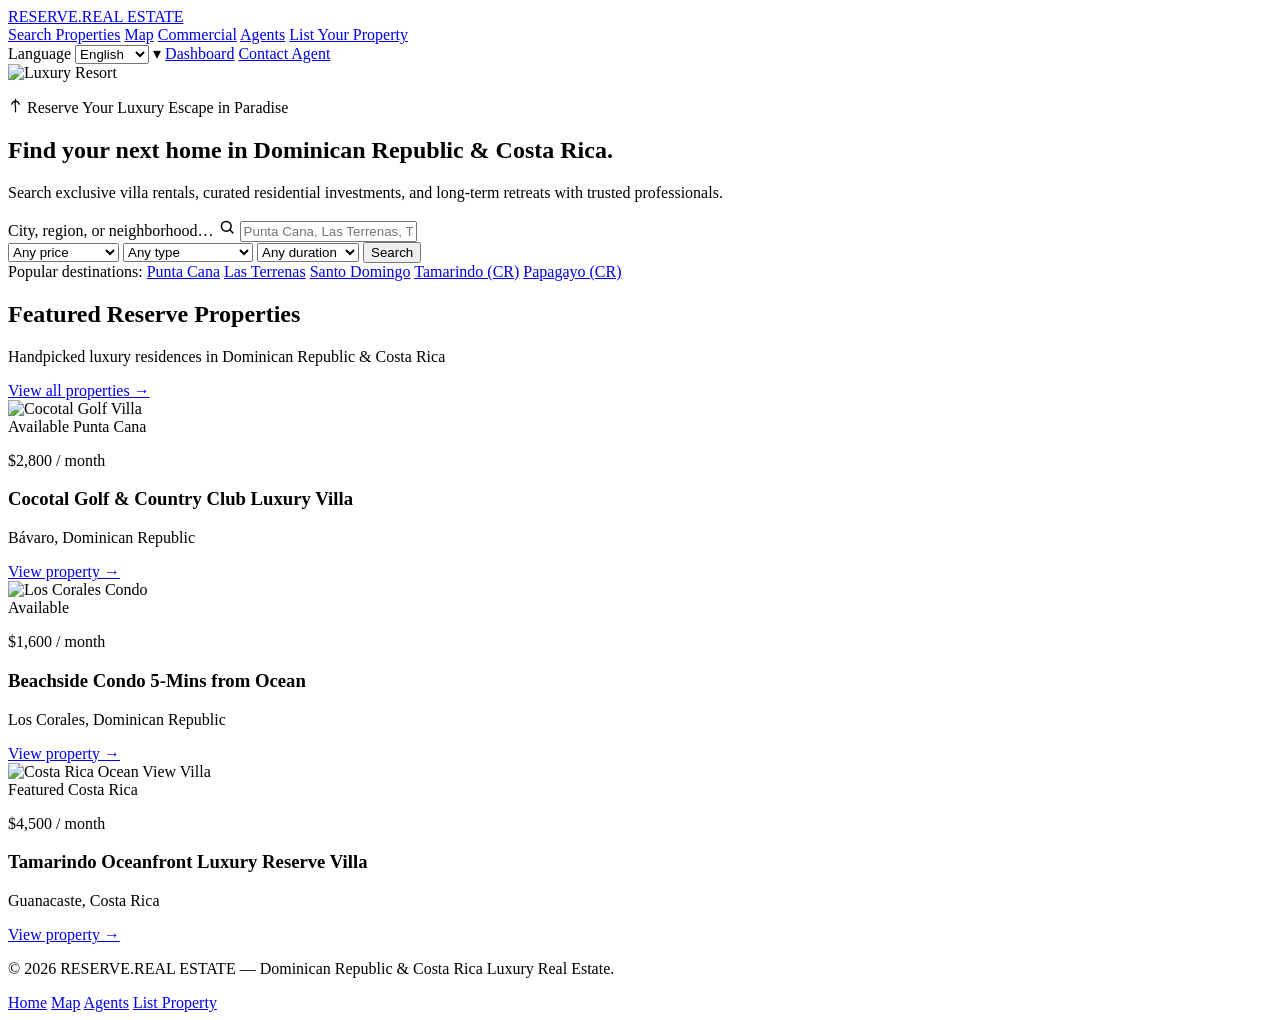
==== index.html @ da577853 "Wire redesigned homepage and synchronize navigation across site pages" ====
<!DOCTYPE html>
<html lang="en">
<head>
  <meta charset="utf-8" />
  <meta name="viewport" content="width=device-width, initial-scale=1" />
  <title>RESERVE.REAL ESTATE — Luxury & Tropical Rentals in Dominican Republic & Costa Rica</title>
  <script src="https://cdn.tailwindcss.com"></script>
  <script>
    tailwind.config = {
      theme: {
        extend: {
          colors: {
            harbor: {
              50: '#f4f6f8', 100: '#e5e9ee', 200: '#cbd4e0', 300: '#a2b2c8',
              400: '#738ba9', 500: '#516d8e', 600: '#3e5473', 700: '#33445e',
              800: '#2d3a4e', 900: '#293243', 950: '#0f141c',
            },
            tide: {
              50: '#f0fdfa', 300: '#5eead4', 400: '#2dd4bf', 700: '#0f766e', 800: '#115e59',
            },
            coral: { 300: '#fca5a5', 700: '#b91c1c' },
            sand: { 50: '#fbfaf8' }
          }
        }
      }
    }
  </script>
  <style>
    @keyframes kenburns {
      0% { transform: scale(1); }
      50% { transform: scale(1.08); }
      100% { transform: scale(1); }
    }
    .animate-kenburns { animation: kenburns 20s ease-in-out infinite; }
  </style>
</head>
<body class="min-h-screen flex flex-col font-sans bg-sand-50 text-harbor-900">

  <header class="sticky top-0 z-40 bg-white/95 backdrop-blur border-b border-harbor-100">
    <div class="mx-auto max-w-7xl px-4 sm:px-6 flex items-center justify-between h-16 gap-4">
      <a class="flex items-center gap-2 shrink-0 font-extrabold text-xl tracking-wider text-harbor-950 uppercase" href="index.html">
        RESERVE<span class="text-tide-700">.REAL ESTATE</span>
      </a>
      <nav aria-label="Main navigation" class="hidden md:flex items-center gap-1 text-sm font-medium">
        <a class="px-3 py-2 rounded-lg text-harbor-800 hover:bg-harbor-50" href="map.html">Search Properties</a>
        <a class="px-3 py-2 rounded-lg text-harbor-800 hover:bg-harbor-50" href="map.html">Map</a>
        <a class="px-3 py-2 rounded-lg text-harbor-800 hover:bg-harbor-50" href="commercial.html">Commercial</a>
        <a class="px-3 py-2 rounded-lg text-harbor-800 hover:bg-harbor-50" href="agents.html">Agents</a>
        <a class="px-3 py-2 rounded-lg text-tide-700 hover:bg-tide-50 font-semibold" href="post-property.html">List Your Property</a>
      </nav>
      <div class="flex items-center gap-2">
        <label class="relative">
          <span class="sr-only">Language</span>
          <select class="h-9 max-w-28 appearance-none rounded-full border border-harbor-200 bg-white py-1 pl-3 pr-7 text-xs font-semibold text-harbor-800 outline-none hover:border-harbor-300">
            <option value="en" selected>English</option>
            <option value="es">Español</option>
            <option value="fr">Français</option>
          </select>
          <span class="pointer-events-none absolute right-2.5 top-1/2 -translate-y-1/2 text-[10px] text-harbor-500">▾</span>
        </label>
        <a class="hidden sm:inline-flex px-4 py-2 text-sm font-medium text-harbor-700 hover:text-harbor-950" href="dashboard.html">Dashboard</a>
        <a class="px-4 py-2 text-sm font-semibold text-white bg-tide-700 hover:bg-tide-800 rounded-lg shadow-sm transition-colors" href="post-property.html">Contact Agent</a>
      </div>
    </div>
  </header>

  <main class="flex-1">
    <section class="relative bg-harbor-950">
      <div aria-hidden="true" class="absolute inset-0 overflow-hidden">
        <img alt="Luxury Resort" class="object-cover w-full h-full opacity-100 animate-kenburns" src="https://images.unsplash.com/photo-1540555700478-4be289fbecef?auto=format&fit=crop&w=1920&q=80" />
        <div class="absolute inset-0 bg-gradient-to-r from-harbor-950/90 via-harbor-950/70 to-harbor-900/40"></div>
        <div class="absolute inset-0 bg-gradient-to-t from-harbor-950/60 via-transparent to-transparent"></div>
      </div>

      <div class="relative mx-auto max-w-7xl px-4 sm:px-6 pt-20 pb-16 sm:pt-28 sm:pb-24">
        <p class="inline-flex items-center gap-2 rounded-full bg-white/15 backdrop-blur-sm border border-white/25 px-4 py-1.5 text-sm font-semibold text-white">
          <svg width="15" height="15" viewBox="0 0 24 24" fill="none" stroke="currentColor" stroke-width="2"><path d="M12 2v3M12 5c-3 0-5 2-6 5m6-5c3 0 5 2 6 5M12 5c-1 3-1 6 0 9m0 0v8" stroke-linecap="round"></path></svg>
          Reserve Your Luxury Escape in Paradise
        </p>
        
        <h1 class="mt-5 text-4xl sm:text-6xl font-extrabold tracking-tight text-white max-w-3xl leading-tight">
          Find your next home in Dominican Republic & Costa Rica.
        </h1>
        
        <p class="mt-4 text-base sm:text-lg text-white/90 max-w-xl">
          Search exclusive villa rentals, curated residential investments, and long-term retreats with trusted professionals.
        </p>

        <div class="mt-8 max-w-4xl">
          <form action="map.html" class="bg-white rounded-2xl shadow-xl p-3 sm:p-4 grid gap-3 sm:grid-cols-[1fr_auto_auto_auto_auto] items-center">
            <div class="relative">
              <label for="home-q" class="sr-only">City, region, or neighborhood…</label>
              <svg width="18" height="18" viewBox="0 0 24 24" fill="none" stroke="currentColor" stroke-width="2" class="pointer-events-none absolute left-3 top-1/2 -translate-y-1/2 text-harbor-400"><circle cx="11" cy="11" r="6.5"></circle><path d="m20 20-4.2-4.2" stroke-linecap="round"></path></svg>
              <input id="home-q" placeholder="Punta Cana, Las Terrenas, Tamarindo…" class="w-full border-0 ring-0 pl-10 h-12 text-base text-harbor-900 outline-none" />
            </div>
            
            <select class="h-12 border border-harbor-200 rounded-lg px-3 text-sm text-harbor-800 outline-none">
              <option value="" selected>Any price</option>
              <option value="1000">≤ $1,000 / mo</option>
              <option value="2500">≤ $2,500 / mo</option>
              <option value="5000">≤ $5,000 / mo</option>
              <option value="10000">≤ $10,000 / mo</option>
            </select>
            
            <select class="h-12 border border-harbor-200 rounded-lg px-3 text-sm text-harbor-800 outline-none">
              <option value="" selected>Any type</option>
              <option value="villa">Luxury Villa</option>
              <option value="apartment">Apartment</option>
              <option value="condo">Beachfront Condo</option>
              <option value="penthouse">Penthouse</option>
            </select>
            
            <select class="h-12 border border-harbor-200 rounded-lg px-3 text-sm text-harbor-800 outline-none">
              <option value="" selected>Any duration</option>
              <option value="LONG_TERM">Long term</option>
              <option value="VACATION">Vacation stay</option>
            </select>
            
            <button type="submit" class="h-12 px-7 bg-tide-700 hover:bg-tide-800 text-white font-semibold rounded-lg shadow transition-colors">
              Search
            </button>
          </form>
        </div>

        <nav aria-label="Popular right now:" class="mt-5 flex flex-wrap items-center gap-2">
          <span class="text-sm font-medium text-white/70">Popular destinations:</span>
          <a class="rounded-full bg-white/15 backdrop-blur-sm border border-white/25 px-3.5 py-1.5 text-sm font-semibold text-white hover:bg-white/25 transition-colors" href="map.html">Punta Cana</a>
          <a class="rounded-full bg-white/15 backdrop-blur-sm border border-white/25 px-3.5 py-1.5 text-sm font-semibold text-white hover:bg-white/25 transition-colors" href="map.html">Las Terrenas</a>
          <a class="rounded-full bg-white/15 backdrop-blur-sm border border-white/25 px-3.5 py-1.5 text-sm font-semibold text-white hover:bg-white/25 transition-colors" href="map.html">Santo Domingo</a>
          <a class="rounded-full bg-white/15 backdrop-blur-sm border border-white/25 px-3.5 py-1.5 text-sm font-semibold text-white hover:bg-white/25 transition-colors" href="map.html">Tamarindo (CR)</a>
          <a class="rounded-full bg-white/15 backdrop-blur-sm border border-white/25 px-3.5 py-1.5 text-sm font-semibold text-white hover:bg-white/25 transition-colors" href="map.html">Papagayo (CR)</a>
        </nav>
      </div>
    </section>

    <section class="mx-auto max-w-7xl px-4 sm:px-6 py-12">
      <div class="flex items-end justify-between gap-4 mb-6">
        <div>
          <h2 class="text-2xl font-bold text-harbor-900">Featured Reserve Properties</h2>
          <p class="mt-1 text-sm text-harbor-500">Handpicked luxury residences in Dominican Republic & Costa Rica</p>
        </div>
        <a class="text-sm font-semibold text-tide-700 hover:text-tide-800 shrink-0" href="map.html">View all properties →</a>
      </div>

      <div class="grid sm:grid-cols-2 lg:grid-cols-3 gap-6">

        <article class="bg-white rounded-xl shadow-sm border border-harbor-100 overflow-hidden relative group hover:shadow-md transition-shadow">
          <div class="relative aspect-[4/3] bg-harbor-100 overflow-hidden">
            <img alt="Cocotal Golf Villa" class="object-cover w-full h-full group-hover:scale-105 transition-transform duration-300" src="https://images.unsplash.com/photo-1512917774080-9991f1c4c750?auto=format&fit=crop&w=800&q=80" />
            <div class="absolute top-2.5 left-2.5 flex gap-1.5">
              <span class="bg-white/95 text-tide-800 text-xs font-semibold px-2.5 py-1 rounded-md shadow-sm">Available</span>
              <span class="bg-harbor-900/90 text-white text-xs font-semibold px-2.5 py-1 rounded-md shadow-sm">Punta Cana</span>
            </div>
          </div>
          <div class="p-4">
            <p class="text-lg font-bold text-harbor-900">$2,800 <span class="text-xs text-harbor-500 font-normal">/ month</span></p>
            <h3 class="mt-1 text-sm font-semibold text-harbor-800 truncate">Cocotal Golf & Country Club Luxury Villa</h3>
            <p class="mt-0.5 text-sm text-harbor-500">Bávaro, Dominican Republic</p>
            <a href="property.html?id=dr-cocotal-villa" class="inline-block mt-4 text-sm font-semibold text-tide-700 hover:text-tide-800">View property →</a>
          </div>
        </article>

        <article class="bg-white rounded-xl shadow-sm border border-harbor-100 overflow-hidden relative group hover:shadow-md transition-shadow">
          <div class="relative aspect-[4/3] bg-harbor-100 overflow-hidden">
            <img alt="Los Corales Condo" class="object-cover w-full h-full group-hover:scale-105 transition-transform duration-300" src="https://images.unsplash.com/photo-1570129477492-45c003edd2be?auto=format&fit=crop&w=800&q=80" />
            <div class="absolute top-2.5 left-2.5 flex gap-1.5">
              <span class="bg-white/95 text-tide-800 text-xs font-semibold px-2.5 py-1 rounded-md shadow-sm">Available</span>
            </div>
          </div>
          <div class="p-4">
            <p class="text-lg font-bold text-harbor-900">$1,600 <span class="text-xs text-harbor-500 font-normal">/ month</span></p>
            <h3 class="mt-1 text-sm font-semibold text-harbor-800 truncate">Beachside Condo 5-Mins from Ocean</h3>
            <p class="mt-0.5 text-sm text-harbor-500">Los Corales, Dominican Republic</p>
            <a href="property.html?id=dr-los-corales-condo" class="inline-block mt-4 text-sm font-semibold text-tide-700 hover:text-tide-800">View property →</a>
          </div>
        </article>

        <article class="bg-white rounded-xl shadow-sm border border-harbor-100 overflow-hidden relative group hover:shadow-md transition-shadow">
          <div class="relative aspect-[4/3] bg-harbor-100 overflow-hidden">
            <img alt="Costa Rica Ocean View Villa" class="object-cover w-full h-full group-hover:scale-105 transition-transform duration-300" src="https://images.unsplash.com/photo-1613977257363-707ba9348227?auto=format&fit=crop&w=800&q=80" />
            <div class="absolute top-2.5 left-2.5 flex gap-1.5">
              <span class="bg-white/95 text-tide-800 text-xs font-semibold px-2.5 py-1 rounded-md shadow-sm">Featured</span>
              <span class="bg-harbor-900/90 text-white text-xs font-semibold px-2.5 py-1 rounded-md shadow-sm">Costa Rica</span>
            </div>
          </div>
          <div class="p-4">
            <p class="text-lg font-bold text-harbor-900">$4,500 <span class="text-xs text-harbor-500 font-normal">/ month</span></p>
            <h3 class="mt-1 text-sm font-semibold text-harbor-800 truncate">Tamarindo Oceanfront Luxury Reserve Villa</h3>
            <p class="mt-0.5 text-sm text-harbor-500">Guanacaste, Costa Rica</p>
            <a href="property.html?id=cr-tamarindo-villa" class="inline-block mt-4 text-sm font-semibold text-tide-700 hover:text-tide-800">View property →</a>
          </div>
        </article>

      </div>
    </section>
  </main>

  <footer class="bg-harbor-950 text-white py-8 border-t border-harbor-900">
    <div class="mx-auto max-w-7xl px-4 sm:px-6 flex flex-col sm:flex-row justify-between items-center gap-4 text-xs text-harbor-400">
      <p>© 2026 RESERVE.REAL ESTATE — Dominican Republic & Costa Rica Luxury Real Estate.</p>
      <div class="flex gap-4">
        <a class="hover:text-white" href="index.html">Home</a>
        <a class="hover:text-white" href="map.html">Map</a>
        <a class="hover:text-white" href="agents.html">Agents</a>
        <a class="hover:text-white" href="post-property.html">List Property</a>
      </div>
    </div>
  </footer>

</body>
</html>
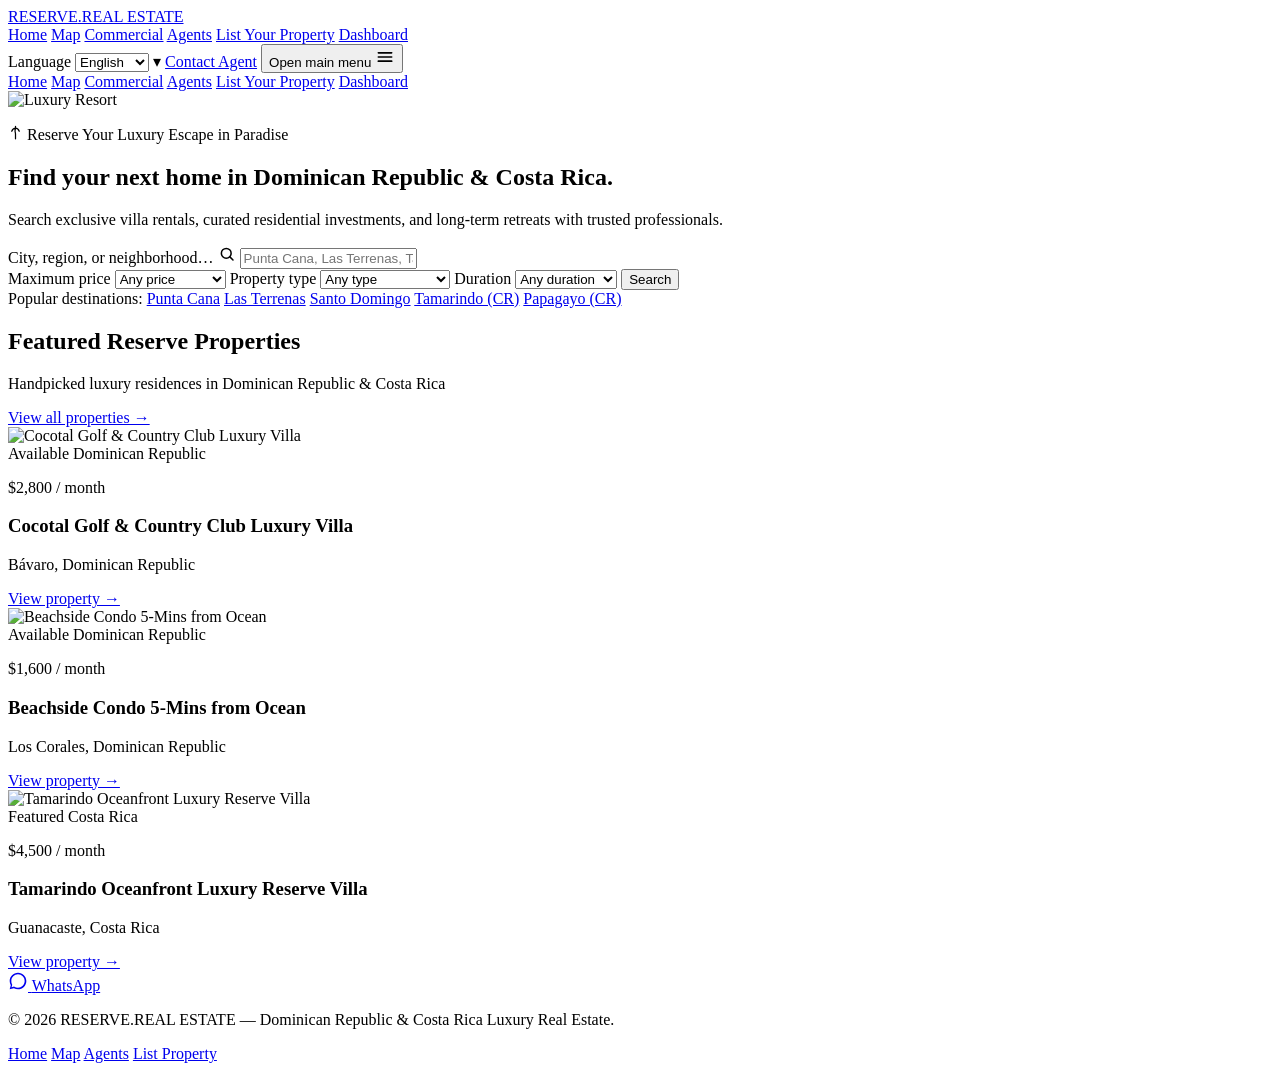
==== commit c7ed4754: "Synchronize index, map, and property pages with redesigned theme Co-authored-by: legalservicesontari" ====
--- a/index.html
+++ b/index.html
@@ -38,30 +38,42 @@
 
   <header class="sticky top-0 z-40 bg-white/95 backdrop-blur border-b border-harbor-100">
     <div class="mx-auto max-w-7xl px-4 sm:px-6 flex items-center justify-between h-16 gap-4">
-      <a class="flex items-center gap-2 shrink-0 font-extrabold text-xl tracking-wider text-harbor-950 uppercase" href="index.html">
+      <a class="flex items-center gap-2 shrink-0 font-extrabold text-xl tracking-wider text-harbor-950 uppercase focus-visible:outline focus-visible:outline-2 focus-visible:outline-tide-600 rounded" href="index.html">
         RESERVE<span class="text-tide-700">.REAL ESTATE</span>
       </a>
       <nav aria-label="Main navigation" class="hidden md:flex items-center gap-1 text-sm font-medium">
-        <a class="px-3 py-2 rounded-lg text-harbor-800 hover:bg-harbor-50" href="map.html">Search Properties</a>
-        <a class="px-3 py-2 rounded-lg text-harbor-800 hover:bg-harbor-50" href="map.html">Map</a>
-        <a class="px-3 py-2 rounded-lg text-harbor-800 hover:bg-harbor-50" href="commercial.html">Commercial</a>
-        <a class="px-3 py-2 rounded-lg text-harbor-800 hover:bg-harbor-50" href="agents.html">Agents</a>
-        <a class="px-3 py-2 rounded-lg text-tide-700 hover:bg-tide-50 font-semibold" href="post-property.html">List Your Property</a>
+        <a class="px-3 py-2 rounded-lg text-tide-700 font-semibold hover:bg-tide-50 focus-visible:outline focus-visible:outline-2 focus-visible:outline-tide-600" href="index.html" aria-current="page">Home</a>
+        <a class="px-3 py-2 rounded-lg text-harbor-800 hover:bg-harbor-50 focus-visible:outline focus-visible:outline-2 focus-visible:outline-tide-600" href="map.html">Map</a>
+        <a class="px-3 py-2 rounded-lg text-harbor-800 hover:bg-harbor-50 focus-visible:outline focus-visible:outline-2 focus-visible:outline-tide-600" href="commercial.html">Commercial</a>
+        <a class="px-3 py-2 rounded-lg text-harbor-800 hover:bg-harbor-50 focus-visible:outline focus-visible:outline-2 focus-visible:outline-tide-600" href="agents.html">Agents</a>
+        <a class="px-3 py-2 rounded-lg text-harbor-800 hover:bg-harbor-50 focus-visible:outline focus-visible:outline-2 focus-visible:outline-tide-600" href="post-property.html">List Your Property</a>
+        <a class="px-3 py-2 rounded-lg text-harbor-800 hover:bg-harbor-50 focus-visible:outline focus-visible:outline-2 focus-visible:outline-tide-600" href="dashboard.html">Dashboard</a>
       </nav>
       <div class="flex items-center gap-2">
-        <label class="relative">
+        <label class="relative hidden sm:block">
           <span class="sr-only">Language</span>
-          <select class="h-9 max-w-28 appearance-none rounded-full border border-harbor-200 bg-white py-1 pl-3 pr-7 text-xs font-semibold text-harbor-800 outline-none hover:border-harbor-300">
+          <select class="h-9 max-w-28 appearance-none rounded-full border border-harbor-200 bg-white py-1 pl-3 pr-7 text-xs font-semibold text-harbor-800 outline-none hover:border-harbor-300 focus-visible:outline focus-visible:outline-2 focus-visible:outline-tide-600">
             <option value="en" selected>English</option>
             <option value="es">Español</option>
             <option value="fr">Français</option>
           </select>
           <span class="pointer-events-none absolute right-2.5 top-1/2 -translate-y-1/2 text-[10px] text-harbor-500">▾</span>
         </label>
-        <a class="hidden sm:inline-flex px-4 py-2 text-sm font-medium text-harbor-700 hover:text-harbor-950" href="dashboard.html">Dashboard</a>
-        <a class="px-4 py-2 text-sm font-semibold text-white bg-tide-700 hover:bg-tide-800 rounded-lg shadow-sm transition-colors" href="post-property.html">Contact Agent</a>
+        <a class="hidden sm:inline-flex px-4 py-2 text-sm font-semibold text-white bg-tide-700 hover:bg-tide-800 rounded-lg shadow-sm transition-colors focus-visible:outline focus-visible:outline-2 focus-visible:outline-offset-2 focus-visible:outline-tide-800" href="post-property.html">Contact Agent</a>
+        <button id="mobile-menu-btn" type="button" class="md:hidden inline-flex items-center justify-center h-10 w-10 rounded-lg border border-harbor-200 text-harbor-800 hover:bg-harbor-50 focus-visible:outline focus-visible:outline-2 focus-visible:outline-tide-600" aria-controls="mobile-menu" aria-expanded="false">
+          <span class="sr-only">Open main menu</span>
+          <svg width="20" height="20" viewBox="0 0 24 24" fill="none" stroke="currentColor" stroke-width="2" aria-hidden="true"><path d="M4 7h16M4 12h16M4 17h16" stroke-linecap="round"></path></svg>
+        </button>
       </div>
     </div>
+    <nav id="mobile-menu" aria-label="Mobile navigation" class="hidden md:hidden border-t border-harbor-100 bg-white px-4 pb-4 pt-2 space-y-1 text-sm font-medium">
+      <a class="block px-3 py-2 rounded-lg text-tide-700 font-semibold hover:bg-tide-50" href="index.html">Home</a>
+      <a class="block px-3 py-2 rounded-lg text-harbor-800 hover:bg-harbor-50" href="map.html">Map</a>
+      <a class="block px-3 py-2 rounded-lg text-harbor-800 hover:bg-harbor-50" href="commercial.html">Commercial</a>
+      <a class="block px-3 py-2 rounded-lg text-harbor-800 hover:bg-harbor-50" href="agents.html">Agents</a>
+      <a class="block px-3 py-2 rounded-lg text-harbor-800 hover:bg-harbor-50" href="post-property.html">List Your Property</a>
+      <a class="block px-3 py-2 rounded-lg text-harbor-800 hover:bg-harbor-50" href="dashboard.html">Dashboard</a>
+    </nav>
   </header>
 
   <main class="flex-1">
@@ -87,125 +99,143 @@
         </p>
 
         <div class="mt-8 max-w-4xl">
-          <form action="map.html" class="bg-white rounded-2xl shadow-xl p-3 sm:p-4 grid gap-3 sm:grid-cols-[1fr_auto_auto_auto_auto] items-center">
+          <form action="map.html" method="get" class="bg-white rounded-2xl shadow-xl p-3 sm:p-4 grid gap-3 sm:grid-cols-[1fr_auto_auto_auto_auto] items-center">
             <div class="relative">
               <label for="home-q" class="sr-only">City, region, or neighborhood…</label>
-              <svg width="18" height="18" viewBox="0 0 24 24" fill="none" stroke="currentColor" stroke-width="2" class="pointer-events-none absolute left-3 top-1/2 -translate-y-1/2 text-harbor-400"><circle cx="11" cy="11" r="6.5"></circle><path d="m20 20-4.2-4.2" stroke-linecap="round"></path></svg>
-              <input id="home-q" placeholder="Punta Cana, Las Terrenas, Tamarindo…" class="w-full border-0 ring-0 pl-10 h-12 text-base text-harbor-900 outline-none" />
+              <svg width="18" height="18" viewBox="0 0 24 24" fill="none" stroke="currentColor" stroke-width="2" class="pointer-events-none absolute left-3 top-1/2 -translate-y-1/2 text-harbor-400" aria-hidden="true"><circle cx="11" cy="11" r="6.5"></circle><path d="m20 20-4.2-4.2" stroke-linecap="round"></path></svg>
+              <input id="home-q" name="q" placeholder="Punta Cana, Las Terrenas, Tamarindo…" class="w-full border-0 ring-0 pl-10 h-12 text-base text-harbor-900 outline-none focus-visible:outline focus-visible:outline-2 focus-visible:outline-tide-600 rounded-lg" />
             </div>
-            
-            <select class="h-12 border border-harbor-200 rounded-lg px-3 text-sm text-harbor-800 outline-none">
+
+            <label class="sr-only" for="home-max-price">Maximum price</label>
+            <select id="home-max-price" name="maxPrice" class="h-12 border border-harbor-200 rounded-lg px-3 text-sm text-harbor-800 outline-none focus-visible:outline focus-visible:outline-2 focus-visible:outline-tide-600">
               <option value="" selected>Any price</option>
               <option value="1000">≤ $1,000 / mo</option>
               <option value="2500">≤ $2,500 / mo</option>
               <option value="5000">≤ $5,000 / mo</option>
               <option value="10000">≤ $10,000 / mo</option>
             </select>
-            
-            <select class="h-12 border border-harbor-200 rounded-lg px-3 text-sm text-harbor-800 outline-none">
+
+            <label class="sr-only" for="home-type">Property type</label>
+            <select id="home-type" name="type" class="h-12 border border-harbor-200 rounded-lg px-3 text-sm text-harbor-800 outline-none focus-visible:outline focus-visible:outline-2 focus-visible:outline-tide-600">
               <option value="" selected>Any type</option>
               <option value="villa">Luxury Villa</option>
               <option value="apartment">Apartment</option>
               <option value="condo">Beachfront Condo</option>
               <option value="penthouse">Penthouse</option>
             </select>
-            
-            <select class="h-12 border border-harbor-200 rounded-lg px-3 text-sm text-harbor-800 outline-none">
+
+            <label class="sr-only" for="home-duration">Duration</label>
+            <select id="home-duration" name="duration" class="h-12 border border-harbor-200 rounded-lg px-3 text-sm text-harbor-800 outline-none focus-visible:outline focus-visible:outline-2 focus-visible:outline-tide-600">
               <option value="" selected>Any duration</option>
               <option value="LONG_TERM">Long term</option>
               <option value="VACATION">Vacation stay</option>
             </select>
-            
-            <button type="submit" class="h-12 px-7 bg-tide-700 hover:bg-tide-800 text-white font-semibold rounded-lg shadow transition-colors">
+
+            <button type="submit" class="h-12 px-7 bg-tide-700 hover:bg-tide-800 text-white font-semibold rounded-lg shadow transition-colors focus-visible:outline focus-visible:outline-2 focus-visible:outline-offset-2 focus-visible:outline-white">
               Search
             </button>
           </form>
         </div>
 
-        <nav aria-label="Popular right now:" class="mt-5 flex flex-wrap items-center gap-2">
+        <nav aria-label="Popular destinations" class="mt-5 flex flex-wrap items-center gap-2">
           <span class="text-sm font-medium text-white/70">Popular destinations:</span>
-          <a class="rounded-full bg-white/15 backdrop-blur-sm border border-white/25 px-3.5 py-1.5 text-sm font-semibold text-white hover:bg-white/25 transition-colors" href="map.html">Punta Cana</a>
-          <a class="rounded-full bg-white/15 backdrop-blur-sm border border-white/25 px-3.5 py-1.5 text-sm font-semibold text-white hover:bg-white/25 transition-colors" href="map.html">Las Terrenas</a>
-          <a class="rounded-full bg-white/15 backdrop-blur-sm border border-white/25 px-3.5 py-1.5 text-sm font-semibold text-white hover:bg-white/25 transition-colors" href="map.html">Santo Domingo</a>
-          <a class="rounded-full bg-white/15 backdrop-blur-sm border border-white/25 px-3.5 py-1.5 text-sm font-semibold text-white hover:bg-white/25 transition-colors" href="map.html">Tamarindo (CR)</a>
-          <a class="rounded-full bg-white/15 backdrop-blur-sm border border-white/25 px-3.5 py-1.5 text-sm font-semibold text-white hover:bg-white/25 transition-colors" href="map.html">Papagayo (CR)</a>
+          <a class="rounded-full bg-white/15 backdrop-blur-sm border border-white/25 px-3.5 py-1.5 text-sm font-semibold text-white hover:bg-white/25 transition-colors" href="map.html?q=Punta%20Cana">Punta Cana</a>
+          <a class="rounded-full bg-white/15 backdrop-blur-sm border border-white/25 px-3.5 py-1.5 text-sm font-semibold text-white hover:bg-white/25 transition-colors" href="map.html?q=Las%20Terrenas">Las Terrenas</a>
+          <a class="rounded-full bg-white/15 backdrop-blur-sm border border-white/25 px-3.5 py-1.5 text-sm font-semibold text-white hover:bg-white/25 transition-colors" href="map.html?q=Santo%20Domingo">Santo Domingo</a>
+          <a class="rounded-full bg-white/15 backdrop-blur-sm border border-white/25 px-3.5 py-1.5 text-sm font-semibold text-white hover:bg-white/25 transition-colors" href="map.html?q=Tamarindo">Tamarindo (CR)</a>
+          <a class="rounded-full bg-white/15 backdrop-blur-sm border border-white/25 px-3.5 py-1.5 text-sm font-semibold text-white hover:bg-white/25 transition-colors" href="map.html?q=Papagayo">Papagayo (CR)</a>
         </nav>
       </div>
     </section>
 
-    <section class="mx-auto max-w-7xl px-4 sm:px-6 py-12">
+    <section id="properties" class="mx-auto max-w-7xl px-4 sm:px-6 py-12">
       <div class="flex items-end justify-between gap-4 mb-6">
         <div>
           <h2 class="text-2xl font-bold text-harbor-900">Featured Reserve Properties</h2>
           <p class="mt-1 text-sm text-harbor-500">Handpicked luxury residences in Dominican Republic & Costa Rica</p>
         </div>
-        <a class="text-sm font-semibold text-tide-700 hover:text-tide-800 shrink-0" href="map.html">View all properties →</a>
-      </div>
-
-      <div class="grid sm:grid-cols-2 lg:grid-cols-3 gap-6">
-
-        <article class="bg-white rounded-xl shadow-sm border border-harbor-100 overflow-hidden relative group hover:shadow-md transition-shadow">
-          <div class="relative aspect-[4/3] bg-harbor-100 overflow-hidden">
-            <img alt="Cocotal Golf Villa" class="object-cover w-full h-full group-hover:scale-105 transition-transform duration-300" src="https://images.unsplash.com/photo-1512917774080-9991f1c4c750?auto=format&fit=crop&w=800&q=80" />
-            <div class="absolute top-2.5 left-2.5 flex gap-1.5">
-              <span class="bg-white/95 text-tide-800 text-xs font-semibold px-2.5 py-1 rounded-md shadow-sm">Available</span>
-              <span class="bg-harbor-900/90 text-white text-xs font-semibold px-2.5 py-1 rounded-md shadow-sm">Punta Cana</span>
-            </div>
-          </div>
-          <div class="p-4">
-            <p class="text-lg font-bold text-harbor-900">$2,800 <span class="text-xs text-harbor-500 font-normal">/ month</span></p>
-            <h3 class="mt-1 text-sm font-semibold text-harbor-800 truncate">Cocotal Golf & Country Club Luxury Villa</h3>
-            <p class="mt-0.5 text-sm text-harbor-500">Bávaro, Dominican Republic</p>
-            <a href="property.html?id=dr-cocotal-villa" class="inline-block mt-4 text-sm font-semibold text-tide-700 hover:text-tide-800">View property →</a>
-          </div>
-        </article>
-
-        <article class="bg-white rounded-xl shadow-sm border border-harbor-100 overflow-hidden relative group hover:shadow-md transition-shadow">
-          <div class="relative aspect-[4/3] bg-harbor-100 overflow-hidden">
-            <img alt="Los Corales Condo" class="object-cover w-full h-full group-hover:scale-105 transition-transform duration-300" src="https://images.unsplash.com/photo-1570129477492-45c003edd2be?auto=format&fit=crop&w=800&q=80" />
-            <div class="absolute top-2.5 left-2.5 flex gap-1.5">
-              <span class="bg-white/95 text-tide-800 text-xs font-semibold px-2.5 py-1 rounded-md shadow-sm">Available</span>
-            </div>
-          </div>
-          <div class="p-4">
-            <p class="text-lg font-bold text-harbor-900">$1,600 <span class="text-xs text-harbor-500 font-normal">/ month</span></p>
-            <h3 class="mt-1 text-sm font-semibold text-harbor-800 truncate">Beachside Condo 5-Mins from Ocean</h3>
-            <p class="mt-0.5 text-sm text-harbor-500">Los Corales, Dominican Republic</p>
-            <a href="property.html?id=dr-los-corales-condo" class="inline-block mt-4 text-sm font-semibold text-tide-700 hover:text-tide-800">View property →</a>
-          </div>
-        </article>
-
-        <article class="bg-white rounded-xl shadow-sm border border-harbor-100 overflow-hidden relative group hover:shadow-md transition-shadow">
-          <div class="relative aspect-[4/3] bg-harbor-100 overflow-hidden">
-            <img alt="Costa Rica Ocean View Villa" class="object-cover w-full h-full group-hover:scale-105 transition-transform duration-300" src="https://images.unsplash.com/photo-1613977257363-707ba9348227?auto=format&fit=crop&w=800&q=80" />
-            <div class="absolute top-2.5 left-2.5 flex gap-1.5">
-              <span class="bg-white/95 text-tide-800 text-xs font-semibold px-2.5 py-1 rounded-md shadow-sm">Featured</span>
-              <span class="bg-harbor-900/90 text-white text-xs font-semibold px-2.5 py-1 rounded-md shadow-sm">Costa Rica</span>
-            </div>
-          </div>
-          <div class="p-4">
-            <p class="text-lg font-bold text-harbor-900">$4,500 <span class="text-xs text-harbor-500 font-normal">/ month</span></p>
-            <h3 class="mt-1 text-sm font-semibold text-harbor-800 truncate">Tamarindo Oceanfront Luxury Reserve Villa</h3>
-            <p class="mt-0.5 text-sm text-harbor-500">Guanacaste, Costa Rica</p>
-            <a href="property.html?id=cr-tamarindo-villa" class="inline-block mt-4 text-sm font-semibold text-tide-700 hover:text-tide-800">View property →</a>
-          </div>
-        </article>
-
+        <a class="text-sm font-semibold text-tide-700 hover:text-tide-800 shrink-0 focus-visible:outline focus-visible:outline-2 focus-visible:outline-tide-600 rounded" href="map.html">View all properties →</a>
+      </div>
+
+      <div id="featured-grid" class="grid sm:grid-cols-2 lg:grid-cols-3 gap-6">
+        <p class="col-span-full text-sm text-harbor-500">Loading featured properties…</p>
       </div>
     </section>
   </main>
+
+  <a href="https://wa.me/16478485997?text=Hi%20Reserve.RealEstate%2C%20I%27d%20like%20more%20information" target="_blank" rel="noopener noreferrer" class="fixed bottom-6 right-6 z-30 flex items-center gap-2 bg-tide-700 hover:bg-tide-800 text-white pl-4 pr-5 py-3 rounded-full shadow-xl transition-colors focus-visible:outline focus-visible:outline-2 focus-visible:outline-offset-2 focus-visible:outline-tide-900">
+    <svg width="20" height="20" viewBox="0 0 24 24" fill="currentColor" aria-hidden="true"><path d="M12 2C6.48 2 2 6.48 2 12c0 1.85.5 3.58 1.35 5.07L2 22l5.06-1.32A9.94 9.94 0 0 0 12 22c5.52 0 10-4.48 10-10S17.52 2 12 2Zm0 18c-1.6 0-3.1-.44-4.38-1.2l-.31-.18-3.01.79.8-2.94-.2-.31A7.94 7.94 0 0 1 4 12c0-4.41 3.59-8 8-8s8 3.59 8 8-3.59 8-8 8Z"></path></svg>
+    <span class="font-semibold text-sm">WhatsApp</span>
+  </a>
 
   <footer class="bg-harbor-950 text-white py-8 border-t border-harbor-900">
     <div class="mx-auto max-w-7xl px-4 sm:px-6 flex flex-col sm:flex-row justify-between items-center gap-4 text-xs text-harbor-400">
       <p>© 2026 RESERVE.REAL ESTATE — Dominican Republic & Costa Rica Luxury Real Estate.</p>
       <div class="flex gap-4">
-        <a class="hover:text-white" href="index.html">Home</a>
-        <a class="hover:text-white" href="map.html">Map</a>
-        <a class="hover:text-white" href="agents.html">Agents</a>
-        <a class="hover:text-white" href="post-property.html">List Property</a>
+        <a class="hover:text-white focus-visible:outline focus-visible:outline-2 focus-visible:outline-tide-400 rounded" href="index.html">Home</a>
+        <a class="hover:text-white focus-visible:outline focus-visible:outline-2 focus-visible:outline-tide-400 rounded" href="map.html">Map</a>
+        <a class="hover:text-white focus-visible:outline focus-visible:outline-2 focus-visible:outline-tide-400 rounded" href="agents.html">Agents</a>
+        <a class="hover:text-white focus-visible:outline focus-visible:outline-2 focus-visible:outline-tide-400 rounded" href="post-property.html">List Property</a>
       </div>
     </div>
   </footer>
 
+  <script>
+    (function () {
+      var btn = document.getElementById('mobile-menu-btn');
+      var menu = document.getElementById('mobile-menu');
+      if (btn && menu) {
+        btn.addEventListener('click', function () {
+          var expanded = btn.getAttribute('aria-expanded') === 'true';
+          btn.setAttribute('aria-expanded', String(!expanded));
+          menu.classList.toggle('hidden');
+        });
+      }
+    })();
+
+    function formatPrice(property) {
+      var amount = '$' + Number(property.price).toLocaleString();
+      return property.saleOrRent === 'rent' ? amount + ' <span class="text-xs text-harbor-500 font-normal">/ month</span>' : amount;
+    }
+
+    async function loadFeaturedProperties() {
+      const grid = document.getElementById('featured-grid');
+      try {
+        const res = await fetch('data/properties.json');
+        const data = await res.json();
+        const listings = (data.listings || []).filter(p => p.featured).slice(0, 3);
+        const items = listings.length ? listings : (data.listings || []).slice(0, 3);
+
+        if (!items.length) {
+          grid.innerHTML = '<p class="col-span-full text-sm text-harbor-500">No featured properties available right now. <a class="text-tide-700 font-semibold" href="map.html">Browse the map</a>.</p>';
+          return;
+        }
+
+        grid.innerHTML = items.map(p => `
+          <article class="bg-white rounded-xl shadow-sm border border-harbor-100 overflow-hidden relative group hover:shadow-md transition-shadow">
+            <div class="relative aspect-[4/3] bg-harbor-100 overflow-hidden">
+              <img alt="${p.title}" class="object-cover w-full h-full group-hover:scale-105 transition-transform duration-300" src="${(p.images && p.images[0]) || ''}" />
+              <div class="absolute top-2.5 left-2.5 flex gap-1.5">
+                <span class="bg-white/95 text-tide-800 text-xs font-semibold px-2.5 py-1 rounded-md shadow-sm">${p.tag || 'Available'}</span>
+                <span class="bg-harbor-900/90 text-white text-xs font-semibold px-2.5 py-1 rounded-md shadow-sm">${p.region || ''}</span>
+              </div>
+            </div>
+            <div class="p-4">
+              <p class="text-lg font-bold text-harbor-900">${formatPrice(p)}</p>
+              <h3 class="mt-1 text-sm font-semibold text-harbor-800 truncate">${p.title}</h3>
+              <p class="mt-0.5 text-sm text-harbor-500">${p.location}</p>
+              <a href="property.html?id=${encodeURIComponent(p.id)}" class="inline-block mt-4 text-sm font-semibold text-tide-700 hover:text-tide-800 focus-visible:outline focus-visible:outline-2 focus-visible:outline-tide-600 rounded">View property →</a>
+            </div>
+          </article>
+        `).join('');
+      } catch (err) {
+        console.error('Error loading featured properties:', err);
+        grid.innerHTML = '<p class="col-span-full text-sm text-harbor-500">Featured properties are temporarily unavailable. <a class="text-tide-700 font-semibold" href="map.html">Browse the map</a> instead.</p>';
+      }
+    }
+
+    loadFeaturedProperties();
+  </script>
+
 </body>
 </html>
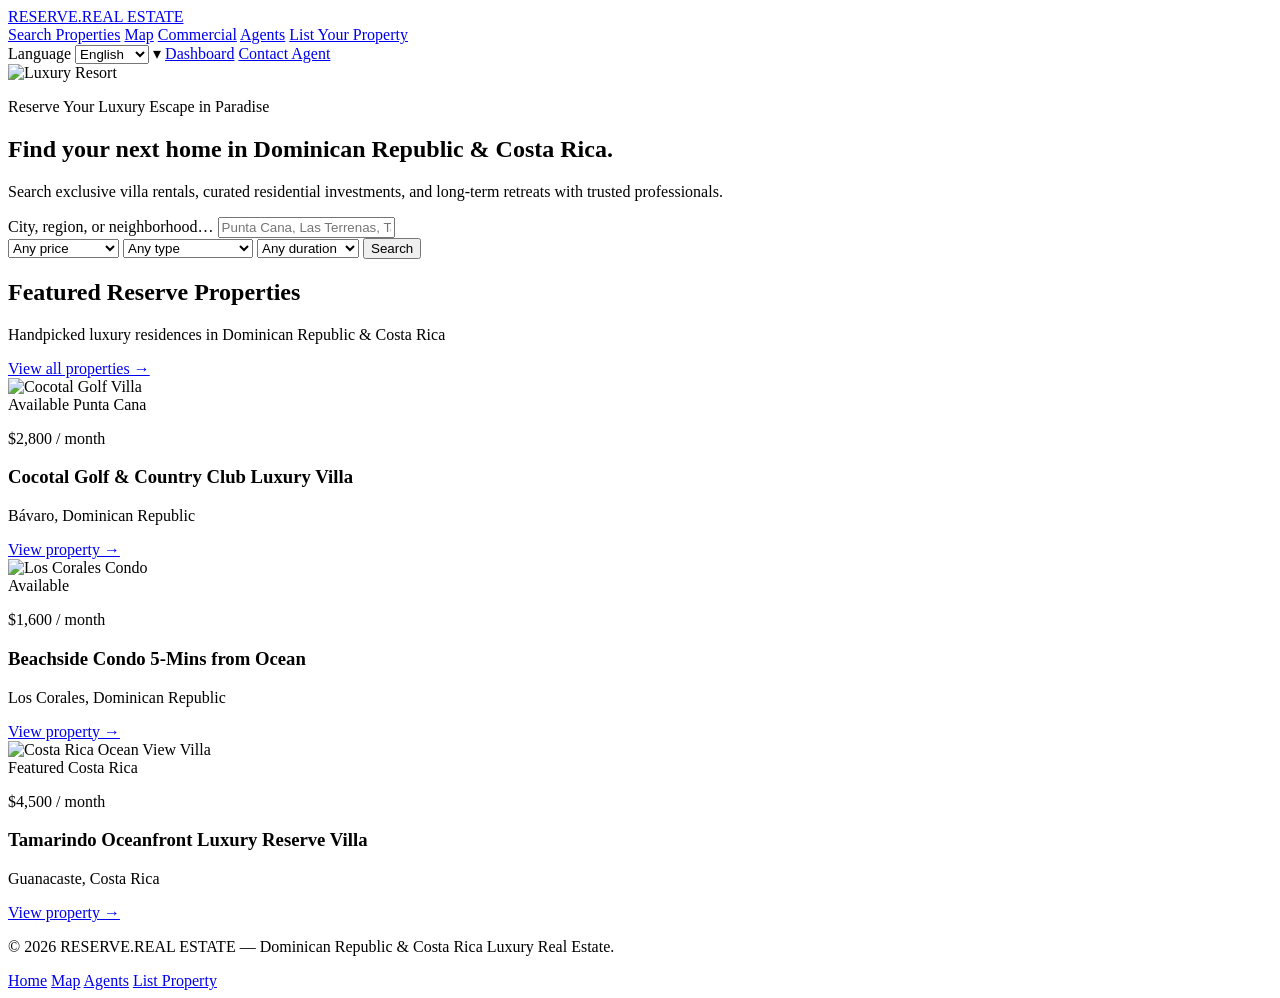
==== commit 7f1263e9: "Add dedicated property pages and link featured cards to individual pages" ====
--- a/index.html
+++ b/index.html
@@ -38,42 +38,30 @@
 
   <header class="sticky top-0 z-40 bg-white/95 backdrop-blur border-b border-harbor-100">
     <div class="mx-auto max-w-7xl px-4 sm:px-6 flex items-center justify-between h-16 gap-4">
-      <a class="flex items-center gap-2 shrink-0 font-extrabold text-xl tracking-wider text-harbor-950 uppercase focus-visible:outline focus-visible:outline-2 focus-visible:outline-tide-600 rounded" href="index.html">
+      <a class="flex items-center gap-2 shrink-0 font-extrabold text-xl tracking-wider text-harbor-950 uppercase" href="index.html">
         RESERVE<span class="text-tide-700">.REAL ESTATE</span>
       </a>
       <nav aria-label="Main navigation" class="hidden md:flex items-center gap-1 text-sm font-medium">
-        <a class="px-3 py-2 rounded-lg text-tide-700 font-semibold hover:bg-tide-50 focus-visible:outline focus-visible:outline-2 focus-visible:outline-tide-600" href="index.html" aria-current="page">Home</a>
-        <a class="px-3 py-2 rounded-lg text-harbor-800 hover:bg-harbor-50 focus-visible:outline focus-visible:outline-2 focus-visible:outline-tide-600" href="map.html">Map</a>
-        <a class="px-3 py-2 rounded-lg text-harbor-800 hover:bg-harbor-50 focus-visible:outline focus-visible:outline-2 focus-visible:outline-tide-600" href="commercial.html">Commercial</a>
-        <a class="px-3 py-2 rounded-lg text-harbor-800 hover:bg-harbor-50 focus-visible:outline focus-visible:outline-2 focus-visible:outline-tide-600" href="agents.html">Agents</a>
-        <a class="px-3 py-2 rounded-lg text-harbor-800 hover:bg-harbor-50 focus-visible:outline focus-visible:outline-2 focus-visible:outline-tide-600" href="post-property.html">List Your Property</a>
-        <a class="px-3 py-2 rounded-lg text-harbor-800 hover:bg-harbor-50 focus-visible:outline focus-visible:outline-2 focus-visible:outline-tide-600" href="dashboard.html">Dashboard</a>
+        <a class="px-3 py-2 rounded-lg text-harbor-800 hover:bg-harbor-50" href="map.html">Search Properties</a>
+        <a class="px-3 py-2 rounded-lg text-harbor-800 hover:bg-harbor-50" href="map.html">Map</a>
+        <a class="px-3 py-2 rounded-lg text-harbor-800 hover:bg-harbor-50" href="commercial.html">Commercial</a>
+        <a class="px-3 py-2 rounded-lg text-harbor-800 hover:bg-harbor-50" href="agents.html">Agents</a>
+        <a class="px-3 py-2 rounded-lg text-tide-700 hover:bg-tide-50 font-semibold" href="post-property.html">List Your Property</a>
       </nav>
       <div class="flex items-center gap-2">
-        <label class="relative hidden sm:block">
+        <label class="relative">
           <span class="sr-only">Language</span>
-          <select class="h-9 max-w-28 appearance-none rounded-full border border-harbor-200 bg-white py-1 pl-3 pr-7 text-xs font-semibold text-harbor-800 outline-none hover:border-harbor-300 focus-visible:outline focus-visible:outline-2 focus-visible:outline-tide-600">
+          <select class="h-9 max-w-28 appearance-none rounded-full border border-harbor-200 bg-white py-1 pl-3 pr-7 text-xs font-semibold text-harbor-800 outline-none hover:border-harbor-300">
             <option value="en" selected>English</option>
             <option value="es">Español</option>
             <option value="fr">Français</option>
           </select>
           <span class="pointer-events-none absolute right-2.5 top-1/2 -translate-y-1/2 text-[10px] text-harbor-500">▾</span>
         </label>
-        <a class="hidden sm:inline-flex px-4 py-2 text-sm font-semibold text-white bg-tide-700 hover:bg-tide-800 rounded-lg shadow-sm transition-colors focus-visible:outline focus-visible:outline-2 focus-visible:outline-offset-2 focus-visible:outline-tide-800" href="post-property.html">Contact Agent</a>
-        <button id="mobile-menu-btn" type="button" class="md:hidden inline-flex items-center justify-center h-10 w-10 rounded-lg border border-harbor-200 text-harbor-800 hover:bg-harbor-50 focus-visible:outline focus-visible:outline-2 focus-visible:outline-tide-600" aria-controls="mobile-menu" aria-expanded="false">
-          <span class="sr-only">Open main menu</span>
-          <svg width="20" height="20" viewBox="0 0 24 24" fill="none" stroke="currentColor" stroke-width="2" aria-hidden="true"><path d="M4 7h16M4 12h16M4 17h16" stroke-linecap="round"></path></svg>
-        </button>
+        <a class="hidden sm:inline-flex px-4 py-2 text-sm font-medium text-harbor-700 hover:text-harbor-950" href="dashboard.html">Dashboard</a>
+        <a class="px-4 py-2 text-sm font-semibold text-white bg-tide-700 hover:bg-tide-800 rounded-lg shadow-sm transition-colors" href="post-property.html">Contact Agent</a>
       </div>
     </div>
-    <nav id="mobile-menu" aria-label="Mobile navigation" class="hidden md:hidden border-t border-harbor-100 bg-white px-4 pb-4 pt-2 space-y-1 text-sm font-medium">
-      <a class="block px-3 py-2 rounded-lg text-tide-700 font-semibold hover:bg-tide-50" href="index.html">Home</a>
-      <a class="block px-3 py-2 rounded-lg text-harbor-800 hover:bg-harbor-50" href="map.html">Map</a>
-      <a class="block px-3 py-2 rounded-lg text-harbor-800 hover:bg-harbor-50" href="commercial.html">Commercial</a>
-      <a class="block px-3 py-2 rounded-lg text-harbor-800 hover:bg-harbor-50" href="agents.html">Agents</a>
-      <a class="block px-3 py-2 rounded-lg text-harbor-800 hover:bg-harbor-50" href="post-property.html">List Your Property</a>
-      <a class="block px-3 py-2 rounded-lg text-harbor-800 hover:bg-harbor-50" href="dashboard.html">Dashboard</a>
-    </nav>
   </header>
 
   <main class="flex-1">
@@ -86,28 +74,25 @@
 
       <div class="relative mx-auto max-w-7xl px-4 sm:px-6 pt-20 pb-16 sm:pt-28 sm:pb-24">
         <p class="inline-flex items-center gap-2 rounded-full bg-white/15 backdrop-blur-sm border border-white/25 px-4 py-1.5 text-sm font-semibold text-white">
-          <svg width="15" height="15" viewBox="0 0 24 24" fill="none" stroke="currentColor" stroke-width="2"><path d="M12 2v3M12 5c-3 0-5 2-6 5m6-5c3 0 5 2 6 5M12 5c-1 3-1 6 0 9m0 0v8" stroke-linecap="round"></path></svg>
           Reserve Your Luxury Escape in Paradise
         </p>
-        
+
         <h1 class="mt-5 text-4xl sm:text-6xl font-extrabold tracking-tight text-white max-w-3xl leading-tight">
           Find your next home in Dominican Republic & Costa Rica.
         </h1>
-        
+
         <p class="mt-4 text-base sm:text-lg text-white/90 max-w-xl">
           Search exclusive villa rentals, curated residential investments, and long-term retreats with trusted professionals.
         </p>
 
         <div class="mt-8 max-w-4xl">
-          <form action="map.html" method="get" class="bg-white rounded-2xl shadow-xl p-3 sm:p-4 grid gap-3 sm:grid-cols-[1fr_auto_auto_auto_auto] items-center">
+          <form action="map.html" class="bg-white rounded-2xl shadow-xl p-3 sm:p-4 grid gap-3 sm:grid-cols-[1fr_auto_auto_auto_auto] items-center">
             <div class="relative">
               <label for="home-q" class="sr-only">City, region, or neighborhood…</label>
-              <svg width="18" height="18" viewBox="0 0 24 24" fill="none" stroke="currentColor" stroke-width="2" class="pointer-events-none absolute left-3 top-1/2 -translate-y-1/2 text-harbor-400" aria-hidden="true"><circle cx="11" cy="11" r="6.5"></circle><path d="m20 20-4.2-4.2" stroke-linecap="round"></path></svg>
-              <input id="home-q" name="q" placeholder="Punta Cana, Las Terrenas, Tamarindo…" class="w-full border-0 ring-0 pl-10 h-12 text-base text-harbor-900 outline-none focus-visible:outline focus-visible:outline-2 focus-visible:outline-tide-600 rounded-lg" />
-            </div>
-
-            <label class="sr-only" for="home-max-price">Maximum price</label>
-            <select id="home-max-price" name="maxPrice" class="h-12 border border-harbor-200 rounded-lg px-3 text-sm text-harbor-800 outline-none focus-visible:outline focus-visible:outline-2 focus-visible:outline-tide-600">
+              <input id="home-q" placeholder="Punta Cana, Las Terrenas, Tamarindo…" class="w-full border-0 ring-0 pl-4 h-12 text-base text-harbor-900 outline-none" />
+            </div>
+
+            <select class="h-12 border border-harbor-200 rounded-lg px-3 text-sm text-harbor-800 outline-none">
               <option value="" selected>Any price</option>
               <option value="1000">≤ $1,000 / mo</option>
               <option value="2500">≤ $2,500 / mo</option>
@@ -115,8 +100,7 @@
               <option value="10000">≤ $10,000 / mo</option>
             </select>
 
-            <label class="sr-only" for="home-type">Property type</label>
-            <select id="home-type" name="type" class="h-12 border border-harbor-200 rounded-lg px-3 text-sm text-harbor-800 outline-none focus-visible:outline focus-visible:outline-2 focus-visible:outline-tide-600">
+            <select class="h-12 border border-harbor-200 rounded-lg px-3 text-sm text-harbor-800 outline-none">
               <option value="" selected>Any type</option>
               <option value="villa">Luxury Villa</option>
               <option value="apartment">Apartment</option>
@@ -124,118 +108,93 @@
               <option value="penthouse">Penthouse</option>
             </select>
 
-            <label class="sr-only" for="home-duration">Duration</label>
-            <select id="home-duration" name="duration" class="h-12 border border-harbor-200 rounded-lg px-3 text-sm text-harbor-800 outline-none focus-visible:outline focus-visible:outline-2 focus-visible:outline-tide-600">
+            <select class="h-12 border border-harbor-200 rounded-lg px-3 text-sm text-harbor-800 outline-none">
               <option value="" selected>Any duration</option>
               <option value="LONG_TERM">Long term</option>
               <option value="VACATION">Vacation stay</option>
             </select>
 
-            <button type="submit" class="h-12 px-7 bg-tide-700 hover:bg-tide-800 text-white font-semibold rounded-lg shadow transition-colors focus-visible:outline focus-visible:outline-2 focus-visible:outline-offset-2 focus-visible:outline-white">
+            <button type="submit" class="h-12 px-7 bg-tide-700 hover:bg-tide-800 text-white font-semibold rounded-lg shadow transition-colors">
               Search
             </button>
           </form>
         </div>
-
-        <nav aria-label="Popular destinations" class="mt-5 flex flex-wrap items-center gap-2">
-          <span class="text-sm font-medium text-white/70">Popular destinations:</span>
-          <a class="rounded-full bg-white/15 backdrop-blur-sm border border-white/25 px-3.5 py-1.5 text-sm font-semibold text-white hover:bg-white/25 transition-colors" href="map.html?q=Punta%20Cana">Punta Cana</a>
-          <a class="rounded-full bg-white/15 backdrop-blur-sm border border-white/25 px-3.5 py-1.5 text-sm font-semibold text-white hover:bg-white/25 transition-colors" href="map.html?q=Las%20Terrenas">Las Terrenas</a>
-          <a class="rounded-full bg-white/15 backdrop-blur-sm border border-white/25 px-3.5 py-1.5 text-sm font-semibold text-white hover:bg-white/25 transition-colors" href="map.html?q=Santo%20Domingo">Santo Domingo</a>
-          <a class="rounded-full bg-white/15 backdrop-blur-sm border border-white/25 px-3.5 py-1.5 text-sm font-semibold text-white hover:bg-white/25 transition-colors" href="map.html?q=Tamarindo">Tamarindo (CR)</a>
-          <a class="rounded-full bg-white/15 backdrop-blur-sm border border-white/25 px-3.5 py-1.5 text-sm font-semibold text-white hover:bg-white/25 transition-colors" href="map.html?q=Papagayo">Papagayo (CR)</a>
-        </nav>
       </div>
     </section>
 
-    <section id="properties" class="mx-auto max-w-7xl px-4 sm:px-6 py-12">
+    <section class="mx-auto max-w-7xl px-4 sm:px-6 py-12">
       <div class="flex items-end justify-between gap-4 mb-6">
         <div>
           <h2 class="text-2xl font-bold text-harbor-900">Featured Reserve Properties</h2>
           <p class="mt-1 text-sm text-harbor-500">Handpicked luxury residences in Dominican Republic & Costa Rica</p>
         </div>
-        <a class="text-sm font-semibold text-tide-700 hover:text-tide-800 shrink-0 focus-visible:outline focus-visible:outline-2 focus-visible:outline-tide-600 rounded" href="map.html">View all properties →</a>
-      </div>
-
-      <div id="featured-grid" class="grid sm:grid-cols-2 lg:grid-cols-3 gap-6">
-        <p class="col-span-full text-sm text-harbor-500">Loading featured properties…</p>
+        <a class="text-sm font-semibold text-tide-700 hover:text-tide-800 shrink-0" href="map.html">View all properties →</a>
+      </div>
+
+      <div class="grid sm:grid-cols-2 lg:grid-cols-3 gap-6">
+
+        <article class="bg-white rounded-xl shadow-sm border border-harbor-100 overflow-hidden relative group hover:shadow-md transition-shadow">
+          <div class="relative aspect-[4/3] bg-harbor-100 overflow-hidden">
+            <img alt="Cocotal Golf Villa" class="object-cover w-full h-full group-hover:scale-105 transition-transform duration-300" src="https://images.unsplash.com/photo-1512917774080-9991f1c4c750?auto=format&fit=crop&w=800&q=80" />
+            <div class="absolute top-2.5 left-2.5 flex gap-1.5">
+              <span class="bg-white/95 text-tide-800 text-xs font-semibold px-2.5 py-1 rounded-md shadow-sm">Available</span>
+              <span class="bg-harbor-900/90 text-white text-xs font-semibold px-2.5 py-1 rounded-md shadow-sm">Punta Cana</span>
+            </div>
+          </div>
+          <div class="p-4">
+            <p class="text-lg font-bold text-harbor-900">$2,800 <span class="text-xs text-harbor-500 font-normal">/ month</span></p>
+            <h3 class="mt-1 text-sm font-semibold text-harbor-800 truncate">Cocotal Golf & Country Club Luxury Villa</h3>
+            <p class="mt-0.5 text-sm text-harbor-500">Bávaro, Dominican Republic</p>
+            <a href="property-cocotal-villa.html" class="inline-block mt-4 text-sm font-semibold text-tide-700 hover:text-tide-800">View property →</a>
+          </div>
+        </article>
+
+        <article class="bg-white rounded-xl shadow-sm border border-harbor-100 overflow-hidden relative group hover:shadow-md transition-shadow">
+          <div class="relative aspect-[4/3] bg-harbor-100 overflow-hidden">
+            <img alt="Los Corales Condo" class="object-cover w-full h-full group-hover:scale-105 transition-transform duration-300" src="https://images.unsplash.com/photo-1570129477492-45c003edd2be?auto=format&fit=crop&w=800&q=80" />
+            <div class="absolute top-2.5 left-2.5 flex gap-1.5">
+              <span class="bg-white/95 text-tide-800 text-xs font-semibold px-2.5 py-1 rounded-md shadow-sm">Available</span>
+            </div>
+          </div>
+          <div class="p-4">
+            <p class="text-lg font-bold text-harbor-900">$1,600 <span class="text-xs text-harbor-500 font-normal">/ month</span></p>
+            <h3 class="mt-1 text-sm font-semibold text-harbor-800 truncate">Beachside Condo 5-Mins from Ocean</h3>
+            <p class="mt-0.5 text-sm text-harbor-500">Los Corales, Dominican Republic</p>
+            <a href="property-los-corales-condo.html" class="inline-block mt-4 text-sm font-semibold text-tide-700 hover:text-tide-800">View property →</a>
+          </div>
+        </article>
+
+        <article class="bg-white rounded-xl shadow-sm border border-harbor-100 overflow-hidden relative group hover:shadow-md transition-shadow">
+          <div class="relative aspect-[4/3] bg-harbor-100 overflow-hidden">
+            <img alt="Costa Rica Ocean View Villa" class="object-cover w-full h-full group-hover:scale-105 transition-transform duration-300" src="https://images.unsplash.com/photo-1613977257363-707ba9348227?auto=format&fit=crop&w=800&q=80" />
+            <div class="absolute top-2.5 left-2.5 flex gap-1.5">
+              <span class="bg-white/95 text-tide-800 text-xs font-semibold px-2.5 py-1 rounded-md shadow-sm">Featured</span>
+              <span class="bg-harbor-900/90 text-white text-xs font-semibold px-2.5 py-1 rounded-md shadow-sm">Costa Rica</span>
+            </div>
+          </div>
+          <div class="p-4">
+            <p class="text-lg font-bold text-harbor-900">$4,500 <span class="text-xs text-harbor-500 font-normal">/ month</span></p>
+            <h3 class="mt-1 text-sm font-semibold text-harbor-800 truncate">Tamarindo Oceanfront Luxury Reserve Villa</h3>
+            <p class="mt-0.5 text-sm text-harbor-500">Guanacaste, Costa Rica</p>
+            <a href="property-tamarindo-villa.html" class="inline-block mt-4 text-sm font-semibold text-tide-700 hover:text-tide-800">View property →</a>
+          </div>
+        </article>
+
       </div>
     </section>
   </main>
-
-  <a href="https://wa.me/16478485997?text=Hi%20Reserve.RealEstate%2C%20I%27d%20like%20more%20information" target="_blank" rel="noopener noreferrer" class="fixed bottom-6 right-6 z-30 flex items-center gap-2 bg-tide-700 hover:bg-tide-800 text-white pl-4 pr-5 py-3 rounded-full shadow-xl transition-colors focus-visible:outline focus-visible:outline-2 focus-visible:outline-offset-2 focus-visible:outline-tide-900">
-    <svg width="20" height="20" viewBox="0 0 24 24" fill="currentColor" aria-hidden="true"><path d="M12 2C6.48 2 2 6.48 2 12c0 1.85.5 3.58 1.35 5.07L2 22l5.06-1.32A9.94 9.94 0 0 0 12 22c5.52 0 10-4.48 10-10S17.52 2 12 2Zm0 18c-1.6 0-3.1-.44-4.38-1.2l-.31-.18-3.01.79.8-2.94-.2-.31A7.94 7.94 0 0 1 4 12c0-4.41 3.59-8 8-8s8 3.59 8 8-3.59 8-8 8Z"></path></svg>
-    <span class="font-semibold text-sm">WhatsApp</span>
-  </a>
 
   <footer class="bg-harbor-950 text-white py-8 border-t border-harbor-900">
     <div class="mx-auto max-w-7xl px-4 sm:px-6 flex flex-col sm:flex-row justify-between items-center gap-4 text-xs text-harbor-400">
       <p>© 2026 RESERVE.REAL ESTATE — Dominican Republic & Costa Rica Luxury Real Estate.</p>
       <div class="flex gap-4">
-        <a class="hover:text-white focus-visible:outline focus-visible:outline-2 focus-visible:outline-tide-400 rounded" href="index.html">Home</a>
-        <a class="hover:text-white focus-visible:outline focus-visible:outline-2 focus-visible:outline-tide-400 rounded" href="map.html">Map</a>
-        <a class="hover:text-white focus-visible:outline focus-visible:outline-2 focus-visible:outline-tide-400 rounded" href="agents.html">Agents</a>
-        <a class="hover:text-white focus-visible:outline focus-visible:outline-2 focus-visible:outline-tide-400 rounded" href="post-property.html">List Property</a>
+        <a class="hover:text-white" href="index.html">Home</a>
+        <a class="hover:text-white" href="map.html">Map</a>
+        <a class="hover:text-white" href="agents.html">Agents</a>
+        <a class="hover:text-white" href="post-property.html">List Property</a>
       </div>
     </div>
   </footer>
 
-  <script>
-    (function () {
-      var btn = document.getElementById('mobile-menu-btn');
-      var menu = document.getElementById('mobile-menu');
-      if (btn && menu) {
-        btn.addEventListener('click', function () {
-          var expanded = btn.getAttribute('aria-expanded') === 'true';
-          btn.setAttribute('aria-expanded', String(!expanded));
-          menu.classList.toggle('hidden');
-        });
-      }
-    })();
-
-    function formatPrice(property) {
-      var amount = '$' + Number(property.price).toLocaleString();
-      return property.saleOrRent === 'rent' ? amount + ' <span class="text-xs text-harbor-500 font-normal">/ month</span>' : amount;
-    }
-
-    async function loadFeaturedProperties() {
-      const grid = document.getElementById('featured-grid');
-      try {
-        const res = await fetch('data/properties.json');
-        const data = await res.json();
-        const listings = (data.listings || []).filter(p => p.featured).slice(0, 3);
-        const items = listings.length ? listings : (data.listings || []).slice(0, 3);
-
-        if (!items.length) {
-          grid.innerHTML = '<p class="col-span-full text-sm text-harbor-500">No featured properties available right now. <a class="text-tide-700 font-semibold" href="map.html">Browse the map</a>.</p>';
-          return;
-        }
-
-        grid.innerHTML = items.map(p => `
-          <article class="bg-white rounded-xl shadow-sm border border-harbor-100 overflow-hidden relative group hover:shadow-md transition-shadow">
-            <div class="relative aspect-[4/3] bg-harbor-100 overflow-hidden">
-              <img alt="${p.title}" class="object-cover w-full h-full group-hover:scale-105 transition-transform duration-300" src="${(p.images && p.images[0]) || ''}" />
-              <div class="absolute top-2.5 left-2.5 flex gap-1.5">
-                <span class="bg-white/95 text-tide-800 text-xs font-semibold px-2.5 py-1 rounded-md shadow-sm">${p.tag || 'Available'}</span>
-                <span class="bg-harbor-900/90 text-white text-xs font-semibold px-2.5 py-1 rounded-md shadow-sm">${p.region || ''}</span>
-              </div>
-            </div>
-            <div class="p-4">
-              <p class="text-lg font-bold text-harbor-900">${formatPrice(p)}</p>
-              <h3 class="mt-1 text-sm font-semibold text-harbor-800 truncate">${p.title}</h3>
-              <p class="mt-0.5 text-sm text-harbor-500">${p.location}</p>
-              <a href="property.html?id=${encodeURIComponent(p.id)}" class="inline-block mt-4 text-sm font-semibold text-tide-700 hover:text-tide-800 focus-visible:outline focus-visible:outline-2 focus-visible:outline-tide-600 rounded">View property →</a>
-            </div>
-          </article>
-        `).join('');
-      } catch (err) {
-        console.error('Error loading featured properties:', err);
-        grid.innerHTML = '<p class="col-span-full text-sm text-harbor-500">Featured properties are temporarily unavailable. <a class="text-tide-700 font-semibold" href="map.html">Browse the map</a> instead.</p>';
-      }
-    }
-
-    loadFeaturedProperties();
-  </script>
-
 </body>
-</html>+</html>
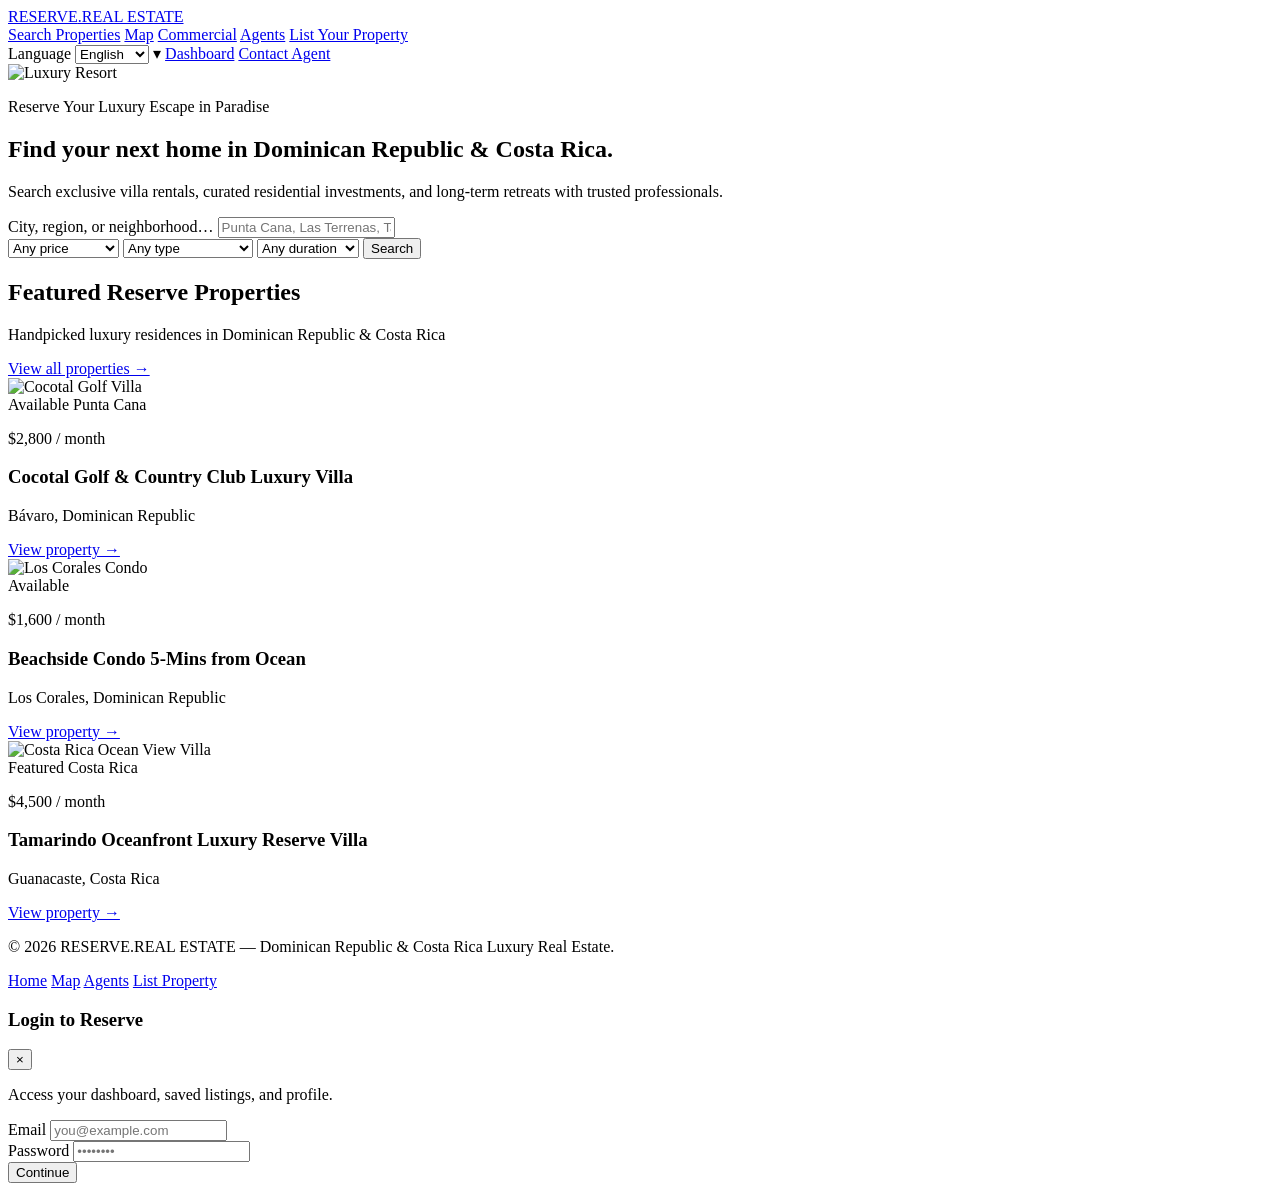
==== commit d14e729e: "Add index login modal and wire dashboard authentication flow" ====
--- a/index.html
+++ b/index.html
@@ -58,7 +58,7 @@
           </select>
           <span class="pointer-events-none absolute right-2.5 top-1/2 -translate-y-1/2 text-[10px] text-harbor-500">▾</span>
         </label>
-        <a class="hidden sm:inline-flex px-4 py-2 text-sm font-medium text-harbor-700 hover:text-harbor-950" href="dashboard.html">Dashboard</a>
+        <a id="dashboardLink" class="hidden sm:inline-flex px-4 py-2 text-sm font-medium text-harbor-700 hover:text-harbor-950" href="dashboard.html">Dashboard</a>
         <a class="px-4 py-2 text-sm font-semibold text-white bg-tide-700 hover:bg-tide-800 rounded-lg shadow-sm transition-colors" href="post-property.html">Contact Agent</a>
       </div>
     </div>
@@ -196,5 +196,76 @@
     </div>
   </footer>
 
+  <div id="loginModal" class="fixed inset-0 z-50 hidden items-center justify-center bg-black/60 p-4">
+    <div class="w-full max-w-md rounded-2xl bg-white p-6 shadow-2xl">
+      <div class="flex items-center justify-between mb-4">
+        <h3 class="text-xl font-bold text-harbor-900">Login to Reserve</h3>
+        <button id="closeLoginModal" class="text-harbor-500 hover:text-harbor-900 text-xl leading-none">&times;</button>
+      </div>
+      <p class="text-sm text-harbor-600 mb-4">Access your dashboard, saved listings, and profile.</p>
+
+      <form id="loginForm" class="space-y-3">
+        <div>
+          <label for="loginEmail" class="block text-sm font-medium text-harbor-800 mb-1">Email</label>
+          <input id="loginEmail" type="email" required placeholder="you@example.com" class="w-full h-11 rounded-lg border border-harbor-200 px-3 outline-none focus:border-tide-700" />
+        </div>
+        <div>
+          <label for="loginPassword" class="block text-sm font-medium text-harbor-800 mb-1">Password</label>
+          <input id="loginPassword" type="password" required placeholder="••••••••" class="w-full h-11 rounded-lg border border-harbor-200 px-3 outline-none focus:border-tide-700" />
+        </div>
+
+        <button type="submit" class="w-full h-11 rounded-lg bg-tide-700 hover:bg-tide-800 text-white font-semibold">Continue</button>
+      </form>
+    </div>
+  </div>
+
+  <script>
+    (function () {
+      const dashboardLink = document.getElementById('dashboardLink');
+      const modal = document.getElementById('loginModal');
+      const closeBtn = document.getElementById('closeLoginModal');
+      const form = document.getElementById('loginForm');
+
+      function openModal() {
+        modal.classList.remove('hidden');
+        modal.classList.add('flex');
+      }
+
+      function closeModal() {
+        modal.classList.add('hidden');
+        modal.classList.remove('flex');
+      }
+
+      if (dashboardLink) {
+        dashboardLink.addEventListener('click', function (e) {
+          const userEmail = localStorage.getItem('userEmail');
+          if (!userEmail) {
+            e.preventDefault();
+            openModal();
+          }
+        });
+      }
+
+      closeBtn.addEventListener('click', closeModal);
+      modal.addEventListener('click', (e) => {
+        if (e.target === modal) closeModal();
+      });
+
+      form.addEventListener('submit', function (e) {
+        e.preventDefault();
+        const email = document.getElementById('loginEmail').value.trim();
+        const password = document.getElementById('loginPassword').value.trim();
+        if (!email || !password) return;
+
+        localStorage.setItem('userEmail', email);
+        if (!localStorage.getItem('savedListings')) {
+          localStorage.setItem('savedListings', JSON.stringify([]));
+        }
+
+        window.location.href = 'dashboard.html';
+      });
+    })();
+  </script>
+
 </body>
 </html>
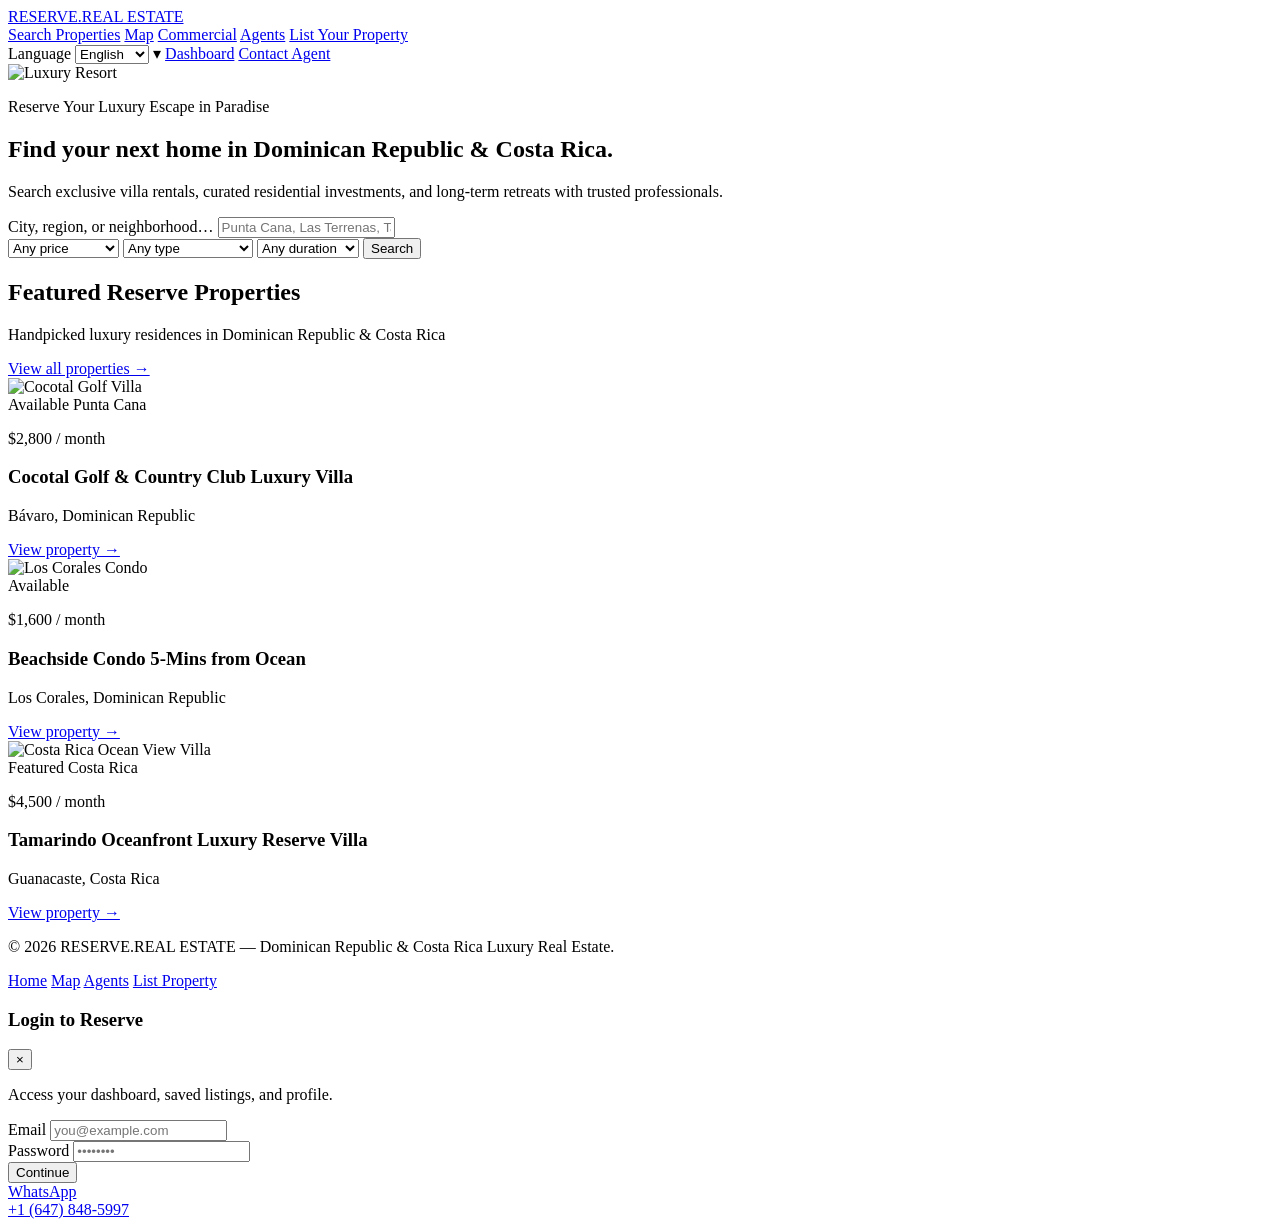
==== commit ff08ea1c: "Add floating WhatsApp chat button to all pages Co-authored-by: legalservicesontario <103225906+legal" ====
--- a/index.html
+++ b/index.html
@@ -267,5 +267,10 @@
     })();
   </script>
 
+  <a href="https://wa.me/16478485997?text=Hi%20Reserve" target="_blank" rel="noopener noreferrer" class="fixed bottom-8 right-8 bg-green-600 hover:bg-green-700 text-white px-6 py-4 rounded-full shadow-xl transition-all duration-300">
+    <div class="font-semibold">WhatsApp</div>
+    <div class="text-sm">+1 (647) 848-5997</div>
+  </a>
+
 </body>
 </html>
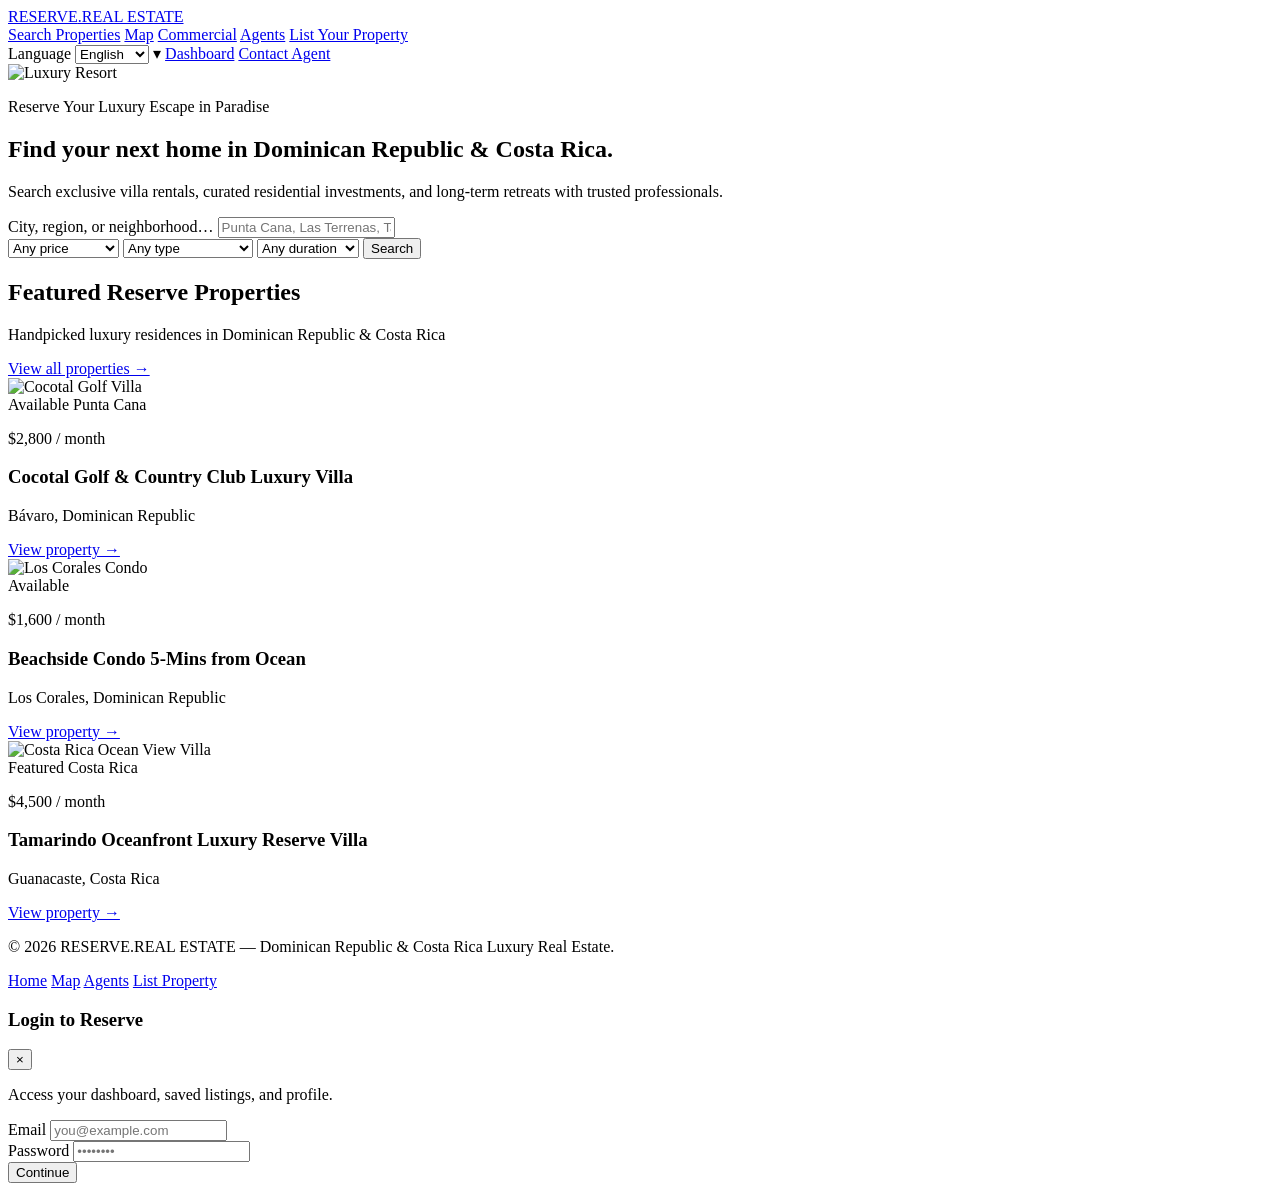
==== commit f77d2d4c: "Centralize property link resolution and map consistency Co-authored-by: legalservicesontario <103225" ====
--- a/index.html
+++ b/index.html
@@ -219,6 +219,7 @@
     </div>
   </div>
 
+  <script src="js/property-map.js"></script>
   <script>
     (function () {
       const dashboardLink = document.getElementById('dashboardLink');
@@ -267,10 +268,5 @@
     })();
   </script>
 
-  <a href="https://wa.me/16478485997?text=Hi%20Reserve" target="_blank" rel="noopener noreferrer" class="fixed bottom-8 right-8 bg-green-600 hover:bg-green-700 text-white px-6 py-4 rounded-full shadow-xl transition-all duration-300">
-    <div class="font-semibold">WhatsApp</div>
-    <div class="text-sm">+1 (647) 848-5997</div>
-  </a>
-
 </body>
 </html>
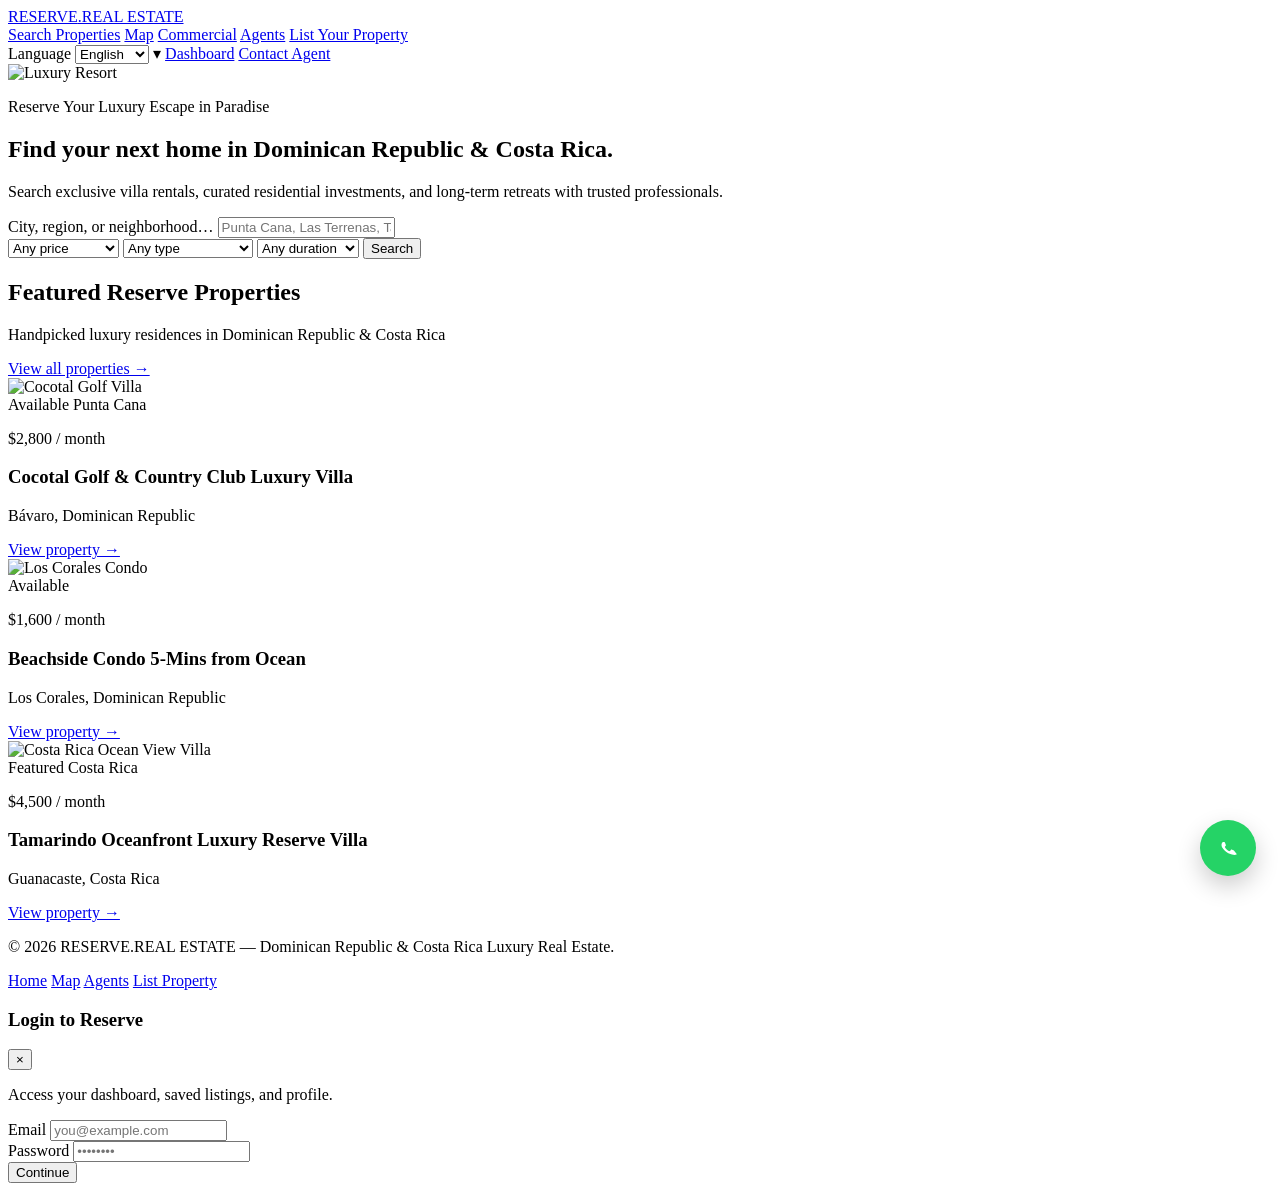
==== commit 93bfba7b: "Add consistent floating WhatsApp button to all pages with shared CSS Co-authored-by: legalserviceson" ====
--- a/index.html
+++ b/index.html
@@ -33,6 +33,7 @@
     }
     .animate-kenburns { animation: kenburns 20s ease-in-out infinite; }
   </style>
+  <link rel="stylesheet" href="assets/css/whatsapp-float.css" />
 </head>
 <body class="min-h-screen flex flex-col font-sans bg-sand-50 text-harbor-900">
 
@@ -219,7 +220,6 @@
     </div>
   </div>
 
-  <script src="js/property-map.js"></script>
   <script>
     (function () {
       const dashboardLink = document.getElementById('dashboardLink');
@@ -268,5 +268,9 @@
     })();
   </script>
 
+  <a href="https://wa.me/16478485997?text=Hi%20Reserve" target="_blank" rel="noopener noreferrer" class="whatsapp-float" aria-label="Chat with Reserve.RealEstate on WhatsApp">
+    <svg width="26" height="26" viewBox="0 0 24 24" fill="currentColor" xmlns="http://www.w3.org/2000/svg" aria-hidden="true"><path d="M17.472 14.382c-.297-.149-1.758-.867-2.03-.967-.273-.099-.471-.148-.67.15-.197.297-.767.966-.94 1.164-.173.199-.347.223-.644.075-.297-.15-1.255-.463-2.39-1.475-.883-.788-1.48-1.761-1.65-2.059-.173-.297-.018-.458.13-.606.134-.133.297-.346.446-.52.151-.177.201-.297.302-.495.1-.197.05-.371-.025-.52-.075-.15-.67-1.612-.918-2.204-.242-.57-.487-.493-.67-.503l-.57-.01c-.197 0-.52.075-.792.371s-1.04 1.016-1.04 2.479 1.065 2.876 1.213 3.077c.15.197 2.095 3.2 5.076 4.487 1.413.61 2.514.974 3.381 1.247 1.42.452 2.717.388 3.743.235.114-.033.36-.146.412-.289.05-.14.05-.52.035-.72-.015-.197-.18-.297-.397-.444z"/></svg>
+  </a>
+
 </body>
 </html>
--- a/assets/css/whatsapp-float.css
+++ b/assets/css/whatsapp-float.css
@@ -0,0 +1,44 @@
+/* Shared floating WhatsApp button.
+   Used on every page for a consistent, accessible, unobtrusive contact control.
+   z-index is kept below fixed navs (z-50) and Leaflet map controls (400-1000)
+   so the button never overlaps or obscures other floating UI. */
+.whatsapp-float {
+  position: fixed;
+  right: 1.5rem;
+  bottom: 1.5rem;
+  z-index: 40;
+  display: flex;
+  align-items: center;
+  justify-content: center;
+  width: 3.5rem;
+  height: 3.5rem;
+  border-radius: 9999px;
+  background-color: #25d366;
+  color: #ffffff;
+  box-shadow: 0 10px 25px rgba(0, 0, 0, 0.2);
+  transition: background-color 0.2s ease, transform 0.2s ease, box-shadow 0.2s ease;
+}
+
+.whatsapp-float:hover {
+  background-color: #1ebe5b;
+  transform: translateY(-2px);
+  box-shadow: 0 14px 30px rgba(0, 0, 0, 0.25);
+}
+
+.whatsapp-float:focus-visible {
+  outline: 3px solid #25d366;
+  outline-offset: 3px;
+}
+
+.whatsapp-float svg {
+  display: block;
+}
+
+@media (max-width: 640px) {
+  .whatsapp-float {
+    right: 1rem;
+    bottom: 1rem;
+    width: 3.25rem;
+    height: 3.25rem;
+  }
+}
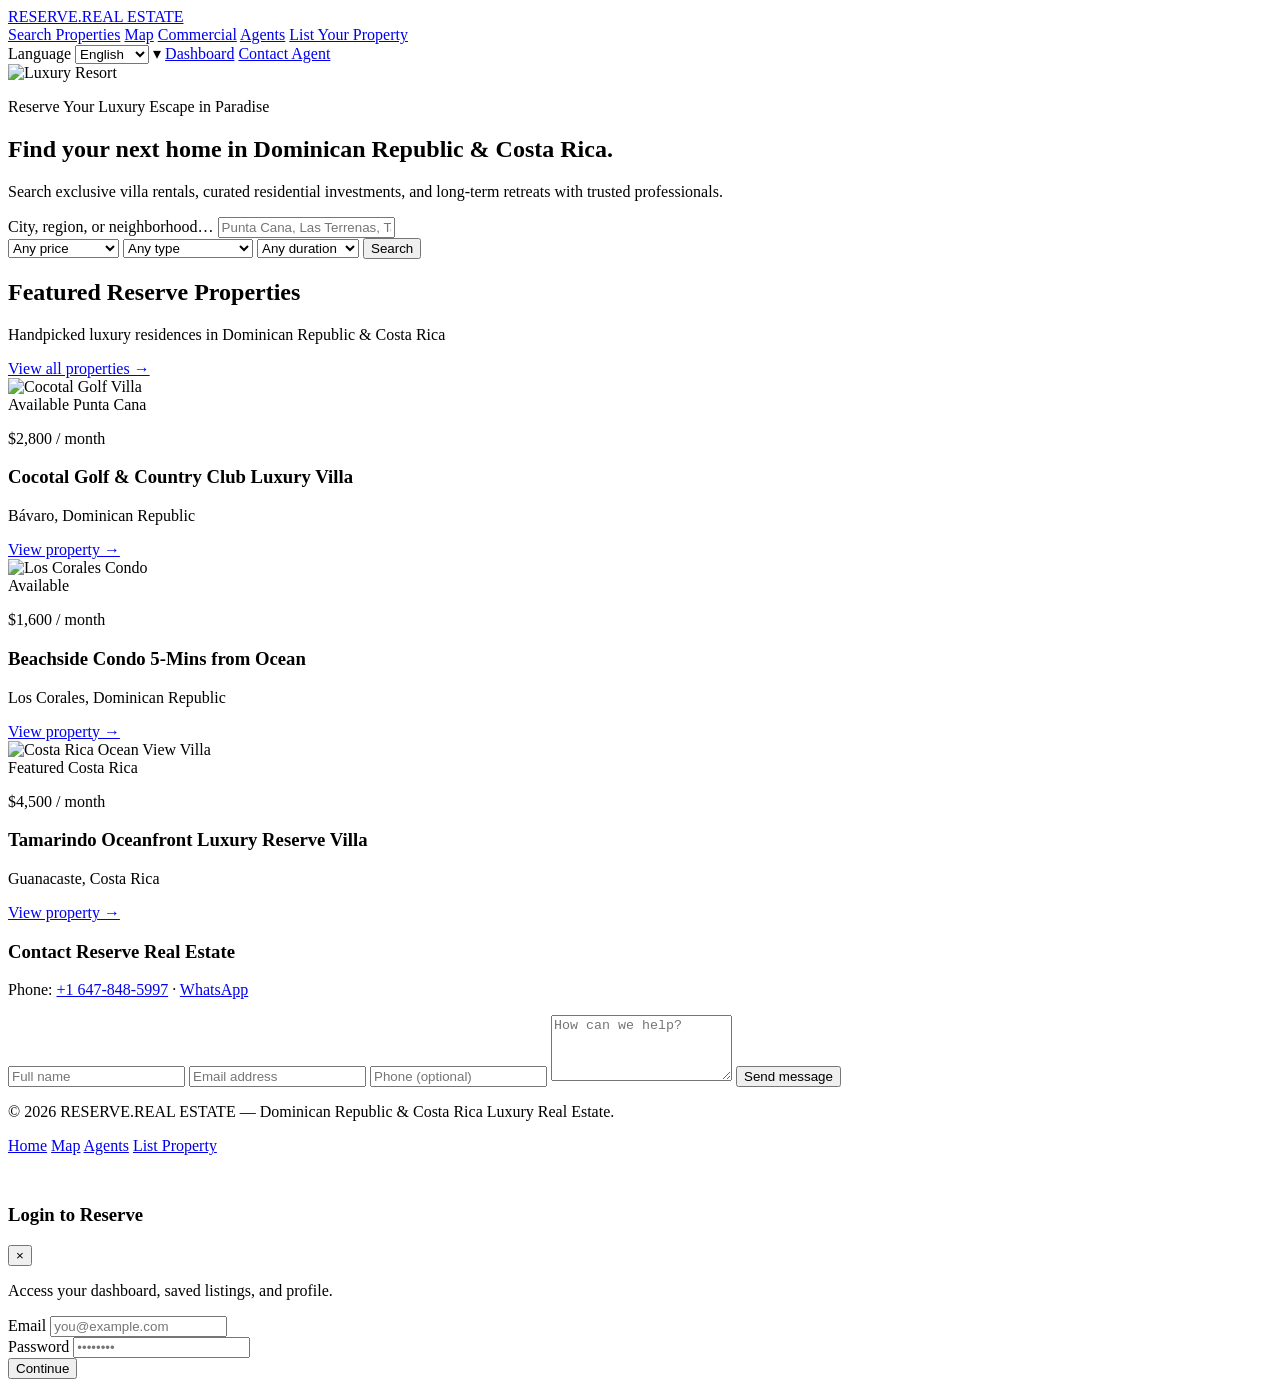
==== commit 1b85cee5: "Modify contact link and add contact form section Updated contact link and added contact section with" ====
--- a/index.html
+++ b/index.html
@@ -33,7 +33,6 @@
     }
     .animate-kenburns { animation: kenburns 20s ease-in-out infinite; }
   </style>
-  <link rel="stylesheet" href="assets/css/whatsapp-float.css" />
 </head>
 <body class="min-h-screen flex flex-col font-sans bg-sand-50 text-harbor-900">
 
@@ -60,7 +59,7 @@
           <span class="pointer-events-none absolute right-2.5 top-1/2 -translate-y-1/2 text-[10px] text-harbor-500">▾</span>
         </label>
         <a id="dashboardLink" class="hidden sm:inline-flex px-4 py-2 text-sm font-medium text-harbor-700 hover:text-harbor-950" href="dashboard.html">Dashboard</a>
-        <a class="px-4 py-2 text-sm font-semibold text-white bg-tide-700 hover:bg-tide-800 rounded-lg shadow-sm transition-colors" href="post-property.html">Contact Agent</a>
+        <a class="px-4 py-2 text-sm font-semibold text-white bg-tide-700 hover:bg-tide-800 rounded-lg shadow-sm transition-colors" href="#contact">Contact Agent</a>
       </div>
     </div>
   </header>
@@ -133,7 +132,6 @@
       </div>
 
       <div class="grid sm:grid-cols-2 lg:grid-cols-3 gap-6">
-
         <article class="bg-white rounded-xl shadow-sm border border-harbor-100 overflow-hidden relative group hover:shadow-md transition-shadow">
           <div class="relative aspect-[4/3] bg-harbor-100 overflow-hidden">
             <img alt="Cocotal Golf Villa" class="object-cover w-full h-full group-hover:scale-105 transition-transform duration-300" src="https://images.unsplash.com/photo-1512917774080-9991f1c4c750?auto=format&fit=crop&w=800&q=80" />
@@ -180,7 +178,28 @@
             <a href="property-tamarindo-villa.html" class="inline-block mt-4 text-sm font-semibold text-tide-700 hover:text-tide-800">View property →</a>
           </div>
         </article>
-
+      </div>
+    </section>
+
+    <section id="contact" class="mx-auto max-w-7xl px-4 sm:px-6 pb-16">
+      <div class="bg-white p-6 rounded-xl shadow border border-harbor-100">
+        <h3 class="text-xl font-bold text-harbor-900">Contact Reserve Real Estate</h3>
+        <p class="text-sm text-harbor-600 mt-1">
+          Phone:
+          <a href="tel:+16478485997" class="font-semibold hover:underline">+1 647-848-5997</a>
+          ·
+          <a href="https://wa.me/16478485997?text=Hi%20Reserve,%20I%27m%20interested%20in%20a%20property" target="_blank" rel="noopener noreferrer" class="text-green-600 font-semibold hover:underline">WhatsApp</a>
+        </p>
+
+        <!-- Contact form (Formspree) -->
+        <form action="https://formspree.io/f/xdeownje" method="POST" class="mt-4 grid gap-3 max-w-xl">
+          <input type="text" name="name" placeholder="Full name" required class="p-3 border rounded" />
+          <input type="email" name="email" placeholder="Email address" required class="p-3 border rounded" />
+          <input type="tel" name="phone" placeholder="Phone (optional)" class="p-3 border rounded" />
+          <textarea name="message" rows="4" placeholder="How can we help?" class="p-3 border rounded"></textarea>
+          <input type="hidden" name="_subject" value="Website contact form" />
+          <button type="submit" class="px-4 py-2 bg-harbor-950 text-white rounded mt-2">Send message</button>
+        </form>
       </div>
     </section>
   </main>
@@ -197,6 +216,10 @@
     </div>
   </footer>
 
+  <a href="https://wa.me/16478485997?text=Hi%20Reserve" target="_blank" rel="noopener noreferrer" class="fixed right-6 bottom-6 bg-green-500 hover:bg-green-600 w-14 h-14 rounded-full flex items-center justify-center shadow-lg z-50" aria-label="WhatsApp">
+    <svg width="26" height="26" viewBox="0 0 24 24" fill="none" xmlns="http://www.w3.org/2000/svg"><path d="M17.472 14.382c-.297-.149-1.758-.867-2.03-.967-.273-.099-.471-.148-.67.15-.197.297-.767.966-.94 1.164-.173.199-.347.223-.644.075-.297-.15-1.255-.463-2.39-1.475-.883-.788-1.48-1.761-1.65-2.059-.173-.297-.018-.458.13-.606.134-.133.297-.346.446-.52.151-.177.201-.297.302-.495.1-.197.05-.371-.025-.52-.075-.15-.67-1.612-.918-2.204-.242-.57-.487-.493-.67-.503l-.57-.01c-.197 0-.52.075-.792.371s-1.04 1.016-1.04 2.479 1.065 2.876 1.213 3.077c.15.197 2.095 3.2 5.076 4.487 1.413.61 2.514.974 3.381 1.247 1.42.452 2.717.388 3.743.235.114-.033.36-.146.412-.289.05-.14.05-.52.035-.72-.015-.197-.18-.297-.397-.444z" fill="white"/></svg>
+  </a>
+
   <div id="loginModal" class="fixed inset-0 z-50 hidden items-center justify-center bg-black/60 p-4">
     <div class="w-full max-w-md rounded-2xl bg-white p-6 shadow-2xl">
       <div class="flex items-center justify-between mb-4">
@@ -268,9 +291,5 @@
     })();
   </script>
 
-  <a href="https://wa.me/16478485997?text=Hi%20Reserve" target="_blank" rel="noopener noreferrer" class="whatsapp-float" aria-label="Chat with Reserve.RealEstate on WhatsApp">
-    <svg width="26" height="26" viewBox="0 0 24 24" fill="currentColor" xmlns="http://www.w3.org/2000/svg" aria-hidden="true"><path d="M17.472 14.382c-.297-.149-1.758-.867-2.03-.967-.273-.099-.471-.148-.67.15-.197.297-.767.966-.94 1.164-.173.199-.347.223-.644.075-.297-.15-1.255-.463-2.39-1.475-.883-.788-1.48-1.761-1.65-2.059-.173-.297-.018-.458.13-.606.134-.133.297-.346.446-.52.151-.177.201-.297.302-.495.1-.197.05-.371-.025-.52-.075-.15-.67-1.612-.918-2.204-.242-.57-.487-.493-.67-.503l-.57-.01c-.197 0-.52.075-.792.371s-1.04 1.016-1.04 2.479 1.065 2.876 1.213 3.077c.15.197 2.095 3.2 5.076 4.487 1.413.61 2.514.974 3.381 1.247 1.42.452 2.717.388 3.743.235.114-.033.36-.146.412-.289.05-.14.05-.52.035-.72-.015-.197-.18-.297-.397-.444z"/></svg>
-  </a>
-
 </body>
 </html>
